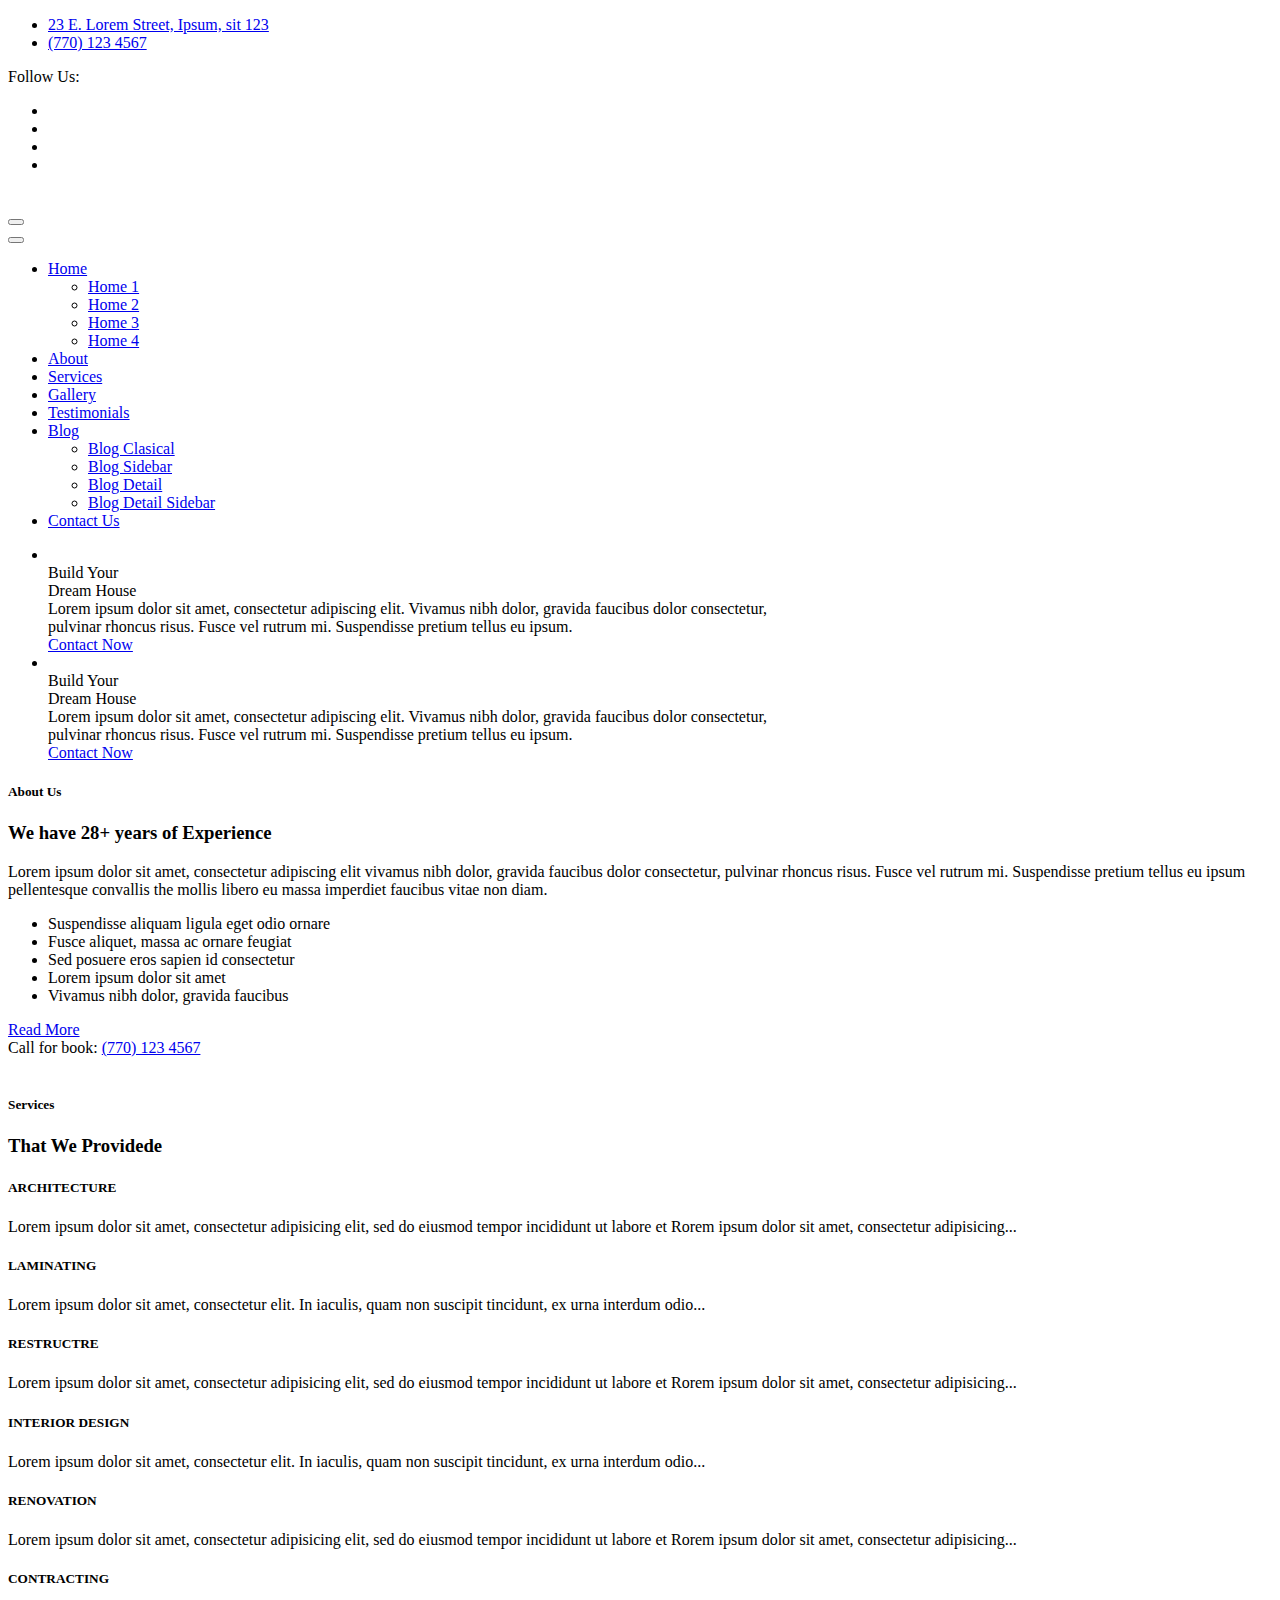
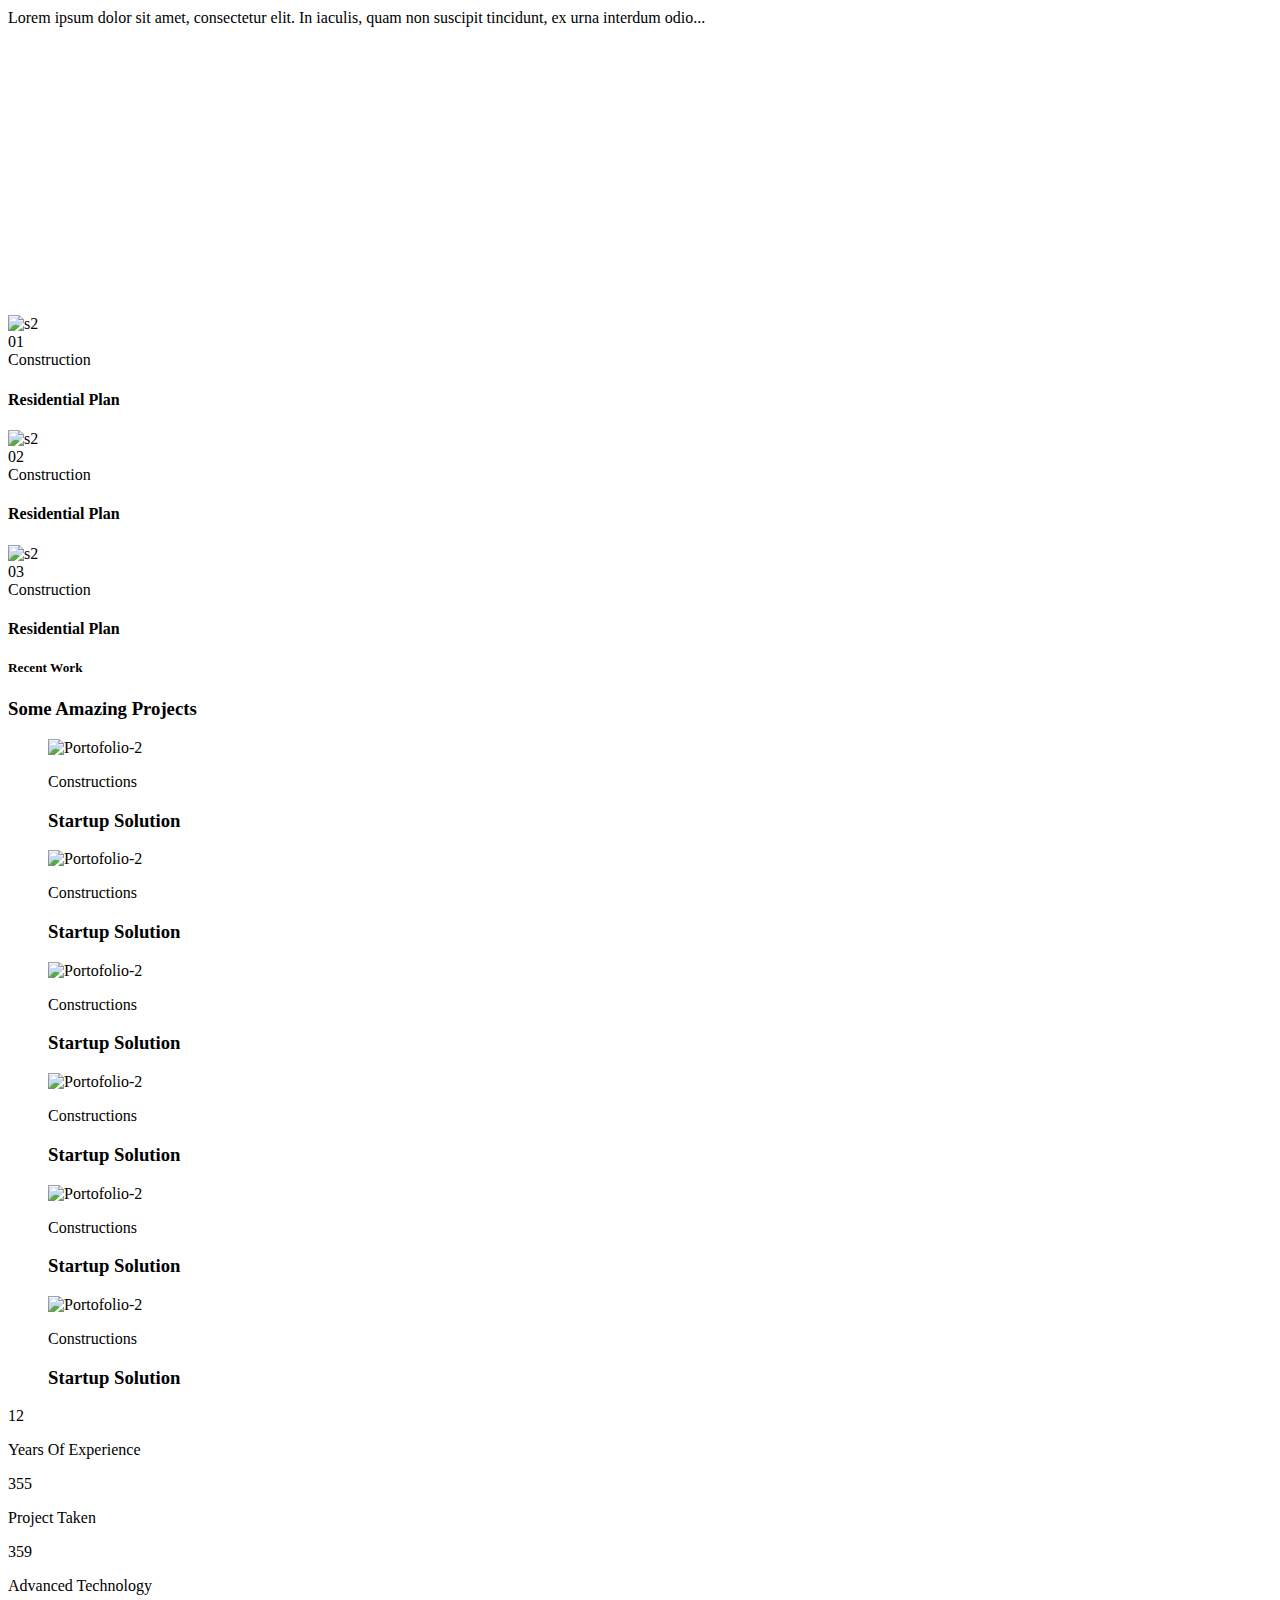
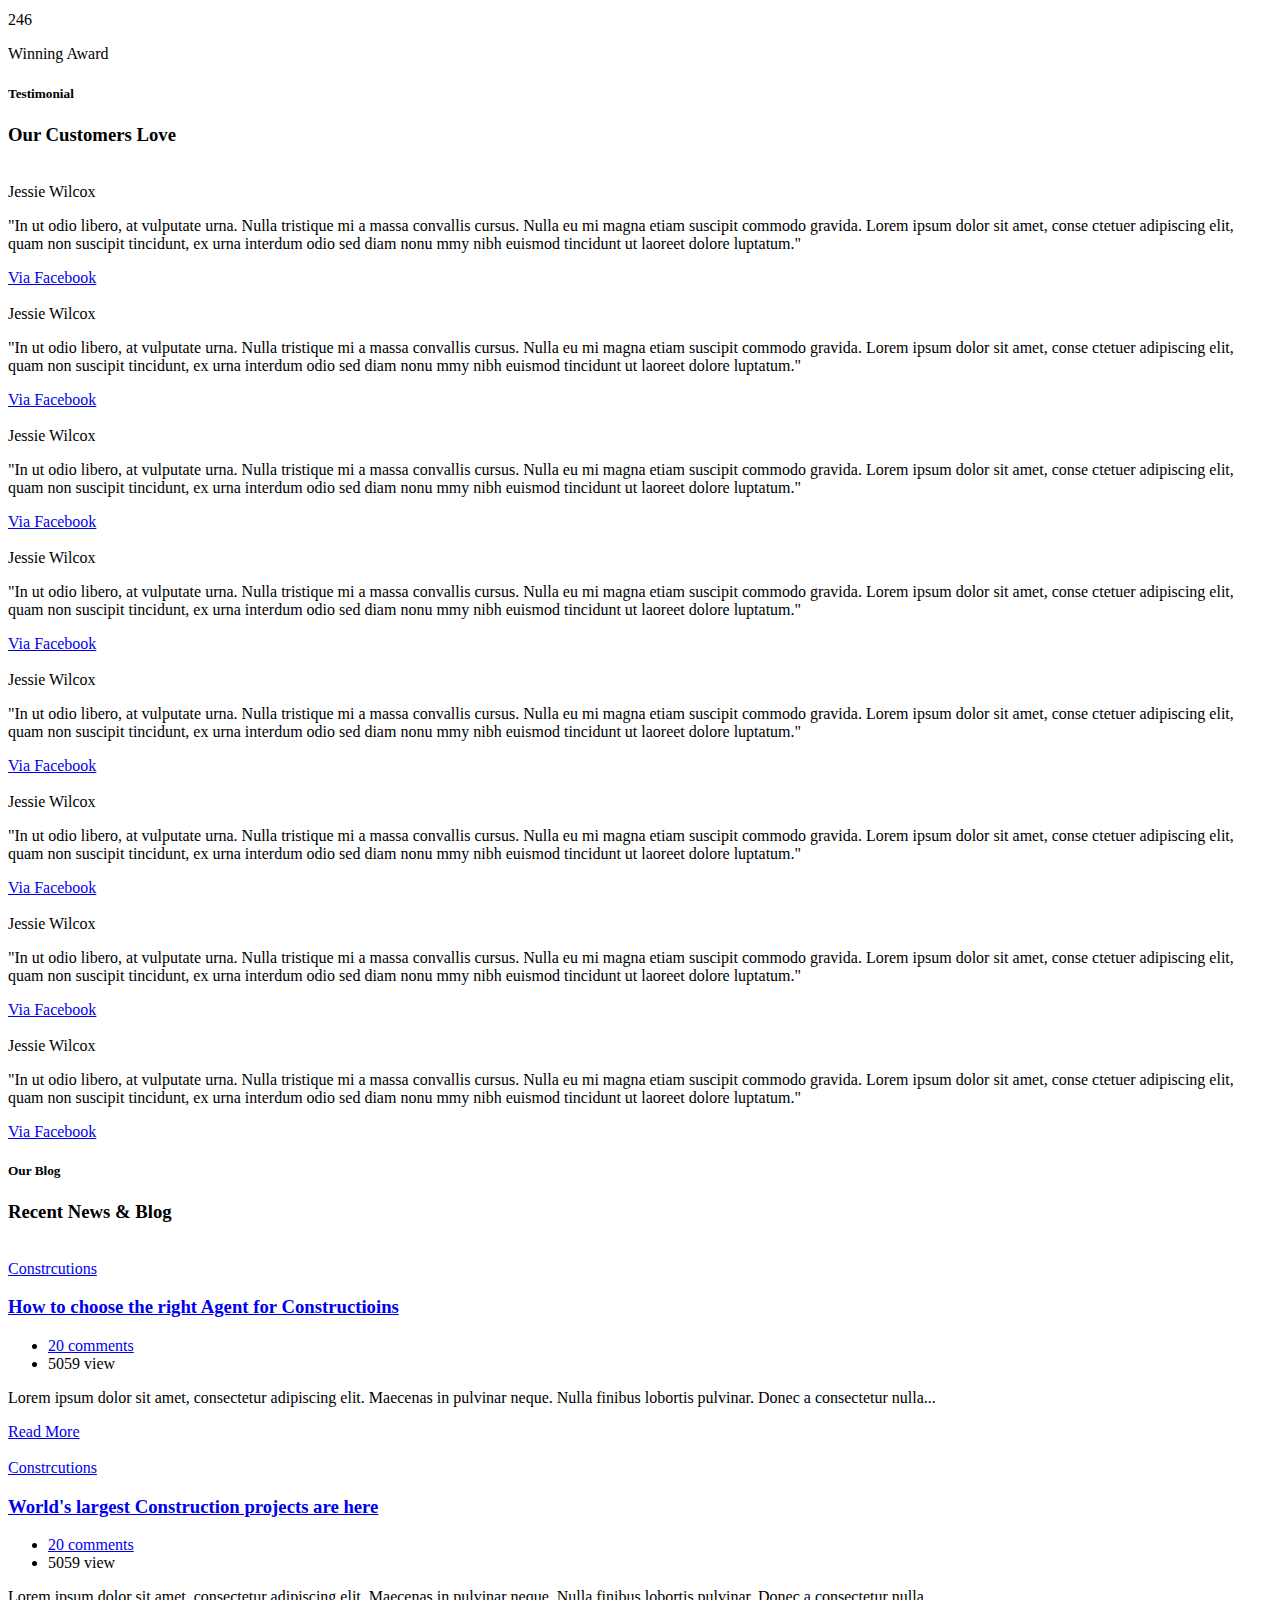
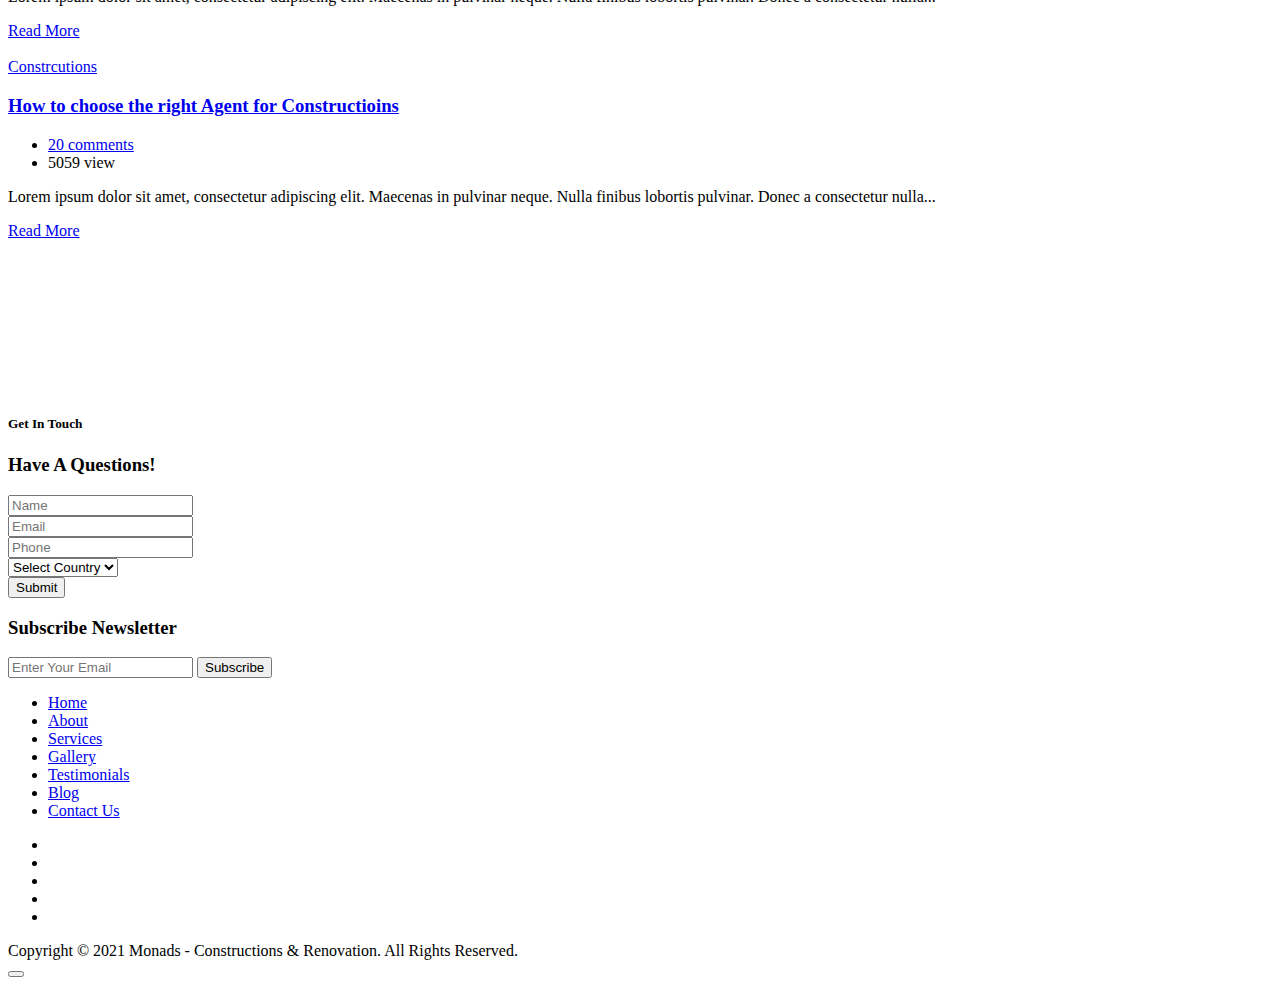
==== index-1.html @ fbcce04e "Add files via upload" ====
<!DOCTYPE html>
<html lang="zxx">
<head>
<meta charset="UTF-8">
<title>Monads - Constructions & Renovation Responsive HTML Templates</title>
<meta name="Monads" content="index" />
<meta name="viewport" content="width=device-width, initial-scale=1, shrink-to-fit=no">
<meta name="keywords" content="" />
<meta name="description" content="" />
<!--=============== css  ===============-->
<link type="text/css" rel="stylesheet" href="css/plugins.css">
<link rel="stylesheet" href="rs-plugin/css/settings.css">
<link type="text/css" rel="stylesheet" href="css/style.css">
<!--=============== favicons ===============-->
<link rel="shortcut icon" href="images/favicon.ico">
</head>

<body>
<!-- main  -->
<div id="main">
  <section>
    <div class="top-bar">
    <div class="container">
      <div class="row">
        <div class="col-lg-6">
          <div class="topbar-left">
            <ul>
              <li> <a target="_blank" href="https://goo.gl/maps/tmLnSGhBbDTMfNhZ7"><i class="fas fa-map-marker-alt"></i>23 E. Lorem Street, Ipsum, sit 123</a> </li>
              <li> <a href="tel:(770)-123-4567"><i class="fas fa-phone-alt"></i>(770) 123 4567</a> </li>
            </ul>
          </div>
        </div>
        <div class="col-lg-6">
          <div class="topbar-right">
            <p>Follow Us:</p>
            <ul>
              <li><a href="#"><i class="fab fa-facebook-f"></i></a></li>
              <li><a href="#"><i class="fab fa-twitter"></i></a></li>
              <li><a href="#"><i class="fab fa-linkedin-in"></i></a></li>
              <li><a href="#"><i class="fab fa-instagram"></i></a></li>
            </ul>
          </div>
        </div>
      </div>
    </div>
  </div>
</section>
  <section id="headerwrap">
    <div class="container">
      <div class="navigation-bg">
        <div class="row">
          <div class="col-lg-4">
            <div class="mobile_clas_flex">
              <div class="logo"> <a href="index.html"><img alt="" src="images/logo.png" /></a> </div>
              <div class="navbar-light">
                <button class="navbar-toggler" type="button" data-bs-toggle="collapse" data-bs-target="#navbarSupportedContent" aria-controls="navbarSupportedContent" aria-expanded="false" aria-label="Toggle navigation"><span class="navbar-toggler-icon"></span></button>
              </div>
            </div>
          </div>
          <div class="col-lg-8">
            <nav class="navbar navbar-expand-lg navbar-light">
              <div class="collapse navbar-collapse" id="navbarSupportedContent">
                <button class="close-toggler" type="button" data-toggle="offcanvas"> <span><i class="fas fa-times-circle" aria-hidden="true"></i></span> </button>
                <ul class="navbar-nav ms-auto mb-2 mb-lg-0">                  
                  <li class="nav-item"><a class="nav-link active" href="#home">Home<i class="fas fa-caret-down"></i> </a> <i class="fas fa-caret-down"></i>
                    <ul class="submenu">
                      <li><a href="index.html">Home 1</a></li>
                      <li><a href="index-1.html">Home 2</a></li>
                      <li><a href="index-2.html">Home 3</a></li>
                      <li><a href="index-3.html">Home 4</a></li> 
                    </ul>
                  </li>
                  <li class="nav-item"> <a class="nav-link" href="#about">About</a> </li>
                  <li class="nav-item"> <a class="nav-link" href="#serviceswrp">Services</a> </li>
                  <li class="nav-item"> <a class="nav-link" href="#gallery">Gallery</a> </li>
                  <li class="nav-item"> <a class="nav-link" href="#counter">Testimonials</a> </li>
                  <li class="nav-item"><a class="nav-link" href="blog.html">Blog<i class="fas fa-caret-down"></i> </a> <i class="fas fa-caret-down"></i>
                    <ul class="submenu">
                      <li><a href="blog.html">Blog Clasical</a></li>
                      <li><a href="blog-sidebar.html">Blog Sidebar</a></li>
                      <li><a href="blog-detail.html">Blog Detail</a></li>
                      <li><a href="blog-detail-sidebar.html">Blog Detail Sidebar</a></li>
                    </ul>
                  </li>
                  <li class="nav-item"> <a class="nav-link" href="#contact">Contact Us</a> </li>
                </ul>
              </div>
            </nav>
          </div>
        </div>
      </div>
    </div>
  </section>
  <section class="tp-banner-container" id="home">
            <div class="tp-banner">
                <ul>
                    <li data-slotamount="7" data-transition="3dcurtain-horizontal" data-masterspeed="1000" data-saveperformance="on"> <img alt="" src="images/dummy.png" data-lazyload="images/banner-7.jpg">
                        <div class="caption lft large-title tp-resizeme slidertext_hover" data-x="center" data-y="155" data-speed="600" data-start="1600">Build Your</div>
                        <div class="caption lft large-title tp-resizeme slidertext2" data-x="center" data-y="165" data-speed="600" data-start="2200">Dream House</div>
                        <div class="caption lfb large-title tp-resizeme slidertext3" data-x="center" data-y="285" data-speed="600" data-start="2800">Lorem ipsum dolor sit amet, consectetur adipiscing elit. Vivamus nibh dolor, gravida faucibus dolor consectetur, <br />
                            pulvinar rhoncus risus. Fusce vel rutrum mi. Suspendisse pretium tellus eu ipsum.</div>
                        <div class="caption lfb large-title tp-resizeme slidertext4 slider_btn" data-x="center" data-y="360" data-speed="600" data-start="3500"><a href="#">Contact Now</a></div>
                    </li>
                    <li data-slotamount="7" data-transition="slotzoom-horizontal" data-masterspeed="1000" data-saveperformance="on"> <img alt="" src="images/dummy.png" data-lazyload="images/banner-8.jpg">
                        <div class="caption lft large-title tp-resizeme slidertext_hover" data-x="center" data-y="155" data-speed="600" data-start="1600">Build Your</div>
                        <div class="caption lft large-title tp-resizeme slidertext2" data-x="center" data-y="165" data-speed="600" data-start="2200">Dream House</div>
                        <div class="caption lfb large-title tp-resizeme slidertext3" data-x="center" data-y="285" data-speed="600" data-start="2800">Lorem ipsum dolor sit amet, consectetur adipiscing elit. Vivamus nibh dolor, gravida faucibus dolor consectetur, <br />
                            pulvinar rhoncus risus. Fusce vel rutrum mi. Suspendisse pretium tellus eu ipsum.</div>
                        <div class="caption lfb large-title tp-resizeme slidertext4 slider_btn" data-x="center" data-y="360" data-speed="600" data-start="3500"><a href="#">Contact Now</a></div>
                    </li>
                </ul>
            </div>
        </section>
        <section id="about">
            <div class="about-info">
                <div class="s-header-shape-2"></div>
      <div class="container">
        <div class="row">
          <div class="col-lg-6">
            <div class="section-title">
              <h5>About Us</h5>
              <h3>We have 28+ years of Experience</h3>
              <p>Lorem ipsum dolor sit amet, consectetur adipiscing elit vivamus nibh dolor, gravida faucibus dolor consectetur, pulvinar rhoncus risus. Fusce vel rutrum mi. Suspendisse pretium tellus eu ipsum pellentesque convallis the mollis libero eu massa imperdiet faucibus vitae non diam.</p>
            </div>
            <ul class="about-description">
              <li>Suspendisse aliquam ligula eget odio ornare</li>
              <li>Fusce aliquet, massa ac ornare feugiat</li>
              <li>Sed posuere eros sapien id consectetur</li>
              <li>Lorem ipsum dolor sit amet</li>
              <li>Vivamus nibh dolor, gravida faucibus</li>
            </ul>
            <div class="callwrap">
              <div class="readmore"><a class="btn" href="#">Read More</a></div>
              <div class="phone"> <span>Call for book: </span> <a href="tel:(770)-123-4567">(770) 123 4567</a> </div>
            </div>
          </div>
          <div class="col-lg-6">
            <div class="about_img"> <img alt="" src="images/about-img.png" /> <a href="https://www.youtube.com/watch?v=Vn_FGpZJqUs" class="video-play mfp-iframe xs-video"><i class="fa fa-play"></i></a> </div>
          </div>
        </div>
      </div>
    </div>
  </section>
  <section id="serviceswrp">
    <div class="container">
      <div class="section-title">
        <h5>Services</h5>
        <h3>That We Providede</h3>
      </div>
      <div class="row">
        <div class="col-lg-4 col-md-6 col-sm-12">
          <div class="services-box">
            <div class="card">
              <div class="service-icon"><i class="flaticon-system" aria-hidden="true"></i></div>
              <div class="card-body">
                <h5 class="card-title">ARCHITECTURE</h5>
                <p class="card-text">Lorem ipsum dolor sit amet, consectetur adipisicing elit, sed do eiusmod tempor incididunt ut labore et Rorem ipsum dolor sit amet, consectetur adipisicing...</p>
              </div>
            </div>
          </div>
        </div>
        <div class="col-lg-4 col-md-6 col-sm-12">
          <div class="services-box">
            <div class="card">
              <div class="service-icon"><i class="flaticon-laboratory" aria-hidden="true"></i></div>
              <div class="card-body">
                <h5 class="card-title">LAMINATING</h5>
                <p class="card-text">Lorem ipsum dolor sit amet, consectetur elit. In iaculis, quam non suscipit tincidunt, ex urna interdum odio...</p>
              </div>
            </div>
          </div>
        </div>
        <div class="col-lg-4 col-md-6 col-sm-12">
          <div class="services-box">
            <div class="card">
              <div class="service-icon"><i class="flaticon-valve" aria-hidden="true"></i></div>
              <div class="card-body">
                <h5 class="card-title">RESTRUCTRE</h5>
                <p class="card-text">Lorem ipsum dolor sit amet, consectetur adipisicing elit, sed do eiusmod tempor incididunt ut labore et Rorem ipsum dolor sit amet, consectetur adipisicing...</p>
              </div>
            </div>
          </div>
        </div>
        <div class="col-lg-4 col-md-6 col-sm-12">
          <div class="services-box">
            <div class="card">
              <div class="service-icon"><i class="flaticon-drill" aria-hidden="true"></i></div>
              <div class="card-body">
                <h5 class="card-title">INTERIOR DESIGN</h5>
                <p class="card-text">Lorem ipsum dolor sit amet, consectetur elit. In iaculis, quam non suscipit tincidunt, ex urna interdum odio...</p>
              </div>
            </div>
          </div>
        </div>
        <div class="col-lg-4 col-md-6 col-sm-12">
          <div class="services-box">
            <div class="card">
              <div class="service-icon"><i class="flaticon-worker-1" aria-hidden="true"></i></div>
              <div class="card-body">
                <h5 class="card-title">RENOVATION</h5>
                <p class="card-text">Lorem ipsum dolor sit amet, consectetur adipisicing elit, sed do eiusmod tempor incididunt ut labore et Rorem ipsum dolor sit amet, consectetur adipisicing...</p>
              </div>
            </div>
          </div>
        </div>
        <div class="col-lg-4 col-md-6 col-sm-12">
          <div class="services-box">
            <div class="card">
              <div class="service-icon"><i class="flaticon-factory-3" aria-hidden="true"></i></div>
              <div class="card-body">
                <h5 class="card-title">CONTRACTING</h5>
                <p class="card-text">Lorem ipsum dolor sit amet, consectetur elit. In iaculis, quam non suscipit tincidunt, ex urna interdum odio...</p>
              </div>
            </div>
          </div>
        </div>
      </div>
    </div>
  </section>

  <section>
    <div class="brand-section">
    <div class="testilider">
      <div class="swiper-container">
        <div class="swiper-wrapper">
          <div class="swiper-slide">
            <div class="testi-item"> <a href="#">
              <figure><img src="images/brand-logo2.png" alt="" class="img-responsive"></figure>
              </a> </div>
          </div>
          <div class="swiper-slide">
            <div class="testi-item"> <a href="#">
              <figure><img src="images/brand-logo3.png" alt="" class="img-responsive"></figure>
              </a> </div>
          </div>
          <div class="swiper-slide">
            <div class="testi-item"> <a href="#">
              <figure><img src="images/brand-logo4.png" alt="" class="img-responsive"></figure>
              </a> </div>
          </div>
          <div class="swiper-slide">
            <div class="testi-item"> <a href="#">
              <figure><img src="images/brand-logo5.png" alt="" class="img-responsive"></figure>
              </a> </div>
          </div>
          <div class="swiper-slide">
            <div class="testi-item"> <a href="#">
              <figure><img src="images/brand-logo6.png" alt="" class="img-responsive"></figure>
              </a> </div>
          </div>
          <div class="swiper-slide">
            <div class="testi-item"> <a href="#">
              <figure><img src="images/brand-logo7.png" alt="" class="img-responsive"></figure>
              </a> </div>
          </div>
          <div class="swiper-slide">
            <div class="testi-item"> <a href="#">
              <figure><img src="images/brand-logo8.png" alt="" class="img-responsive"></figure>
              </a> </div>
          </div>
          <div class="swiper-slide">
            <div class="testi-item"> <a href="#">
              <figure><img src="images/brand-logo9.png" alt="" class="img-responsive"></figure>
              </a> </div>
          </div>
        </div>
      </div>
    </div>
  </div>
  </section>
  <section class="aboutWrapp">
    <div class="container-fluid">
      <div class="row">
        <div class="col-lg-4">
          <div class="aboutbox-post">
            <div class="image-preview"> <img src="images/about-com1.jpg" alt="s2"> </div>
            <div class="hover-box"> <span>01</span> <div class="cat-link">Construction</div>
              <h4> Residential Plan </h4>
            </div>
          </div>
        </div>
        <div class="col-lg-4">
          <div class="aboutbox-post">
            <div class="image-preview"> <img src="images/about-com2.jpg" alt="s2"> </div>
            <div class="hover-box"> <span>02</span> <div class="cat-link">Construction</div>
              <h4> Residential Plan </h4>
            </div>
          </div>
        </div>
        <div class="col-lg-4">
          <div class="aboutbox-post">
            <div class="image-preview"> <img src="images/about-com3.jpg" alt="s2"> </div>
            <div class="hover-box"> <span>03</span> <div class="cat-link">Construction</div>
              <h4> Residential Plan </h4>
            </div>
          </div>
        </div>
      </div>
    </div>
  </section>
  <section class="galleryWrapp" id="gallery">
    <div class="container">
      <div class="section-title">
        <h5>Recent Work</h5>
        <h3>Some Amazing Projects</h3>
      </div>
      <div class="row">
        <div class="col-lg-4 col-md-6">
          <div class="hover-effect">
            <figure class="imghvr-blocks-in">
              <div class="hover-effect-thumb-ratio-container"> <img src="images/project-1.jpg" alt="Portofolio-2"> </div>
              <figcaption>
                <div class="hover-effect-caption-content">
                  <div class="hover-effect-caption-content-inner">
                    <p class="ih-fade-left ih-delay-sm icon"> <a href="images/project-1.jpg" title="Portofolio-2" data-fancybox="images" class="lightbox-image"><i class="fa fa-search"></i></a></p>
                    <div class="caption">
                      <p class="ih-fade-right ih-delay-md">Constructions</p>
                      <h3 class="ih-fade-right ih-delay-md">Startup Solution</h3>
                    </div>
                  </div>
                </div>
              </figcaption>
            </figure>
          </div>
        </div>
        <div class="col-lg-4 col-md-6">
          <div class="hover-effect">
            <figure class="imghvr-blocks-in">
              <div class="hover-effect-thumb-ratio-container"> <img src="images/project-2.jpg" alt="Portofolio-2"> </div>
              <figcaption>
                <div class="hover-effect-caption-content">
                  <div class="hover-effect-caption-content-inner">
                    <p class="ih-fade-left ih-delay-sm icon"> <a href="images/project-2.jpg" title="Portofolio-2" data-fancybox="images" class="lightbox-image"><i class="fa fa-search"></i></a></p>
                    <div class="caption">
                      <p class="ih-fade-right ih-delay-md">Constructions</p>
                      <h3 class="ih-fade-right ih-delay-md">Startup Solution</h3>
                    </div>
                  </div>
                </div>
              </figcaption>
            </figure>
          </div>
        </div>
        <div class="col-lg-4 col-md-6">
          <div class="hover-effect">
            <figure class="imghvr-blocks-in">
              <div class="hover-effect-thumb-ratio-container"> <img src="images/project-3.jpg" alt="Portofolio-2"> </div>
              <figcaption>
                <div class="hover-effect-caption-content">
                  <div class="hover-effect-caption-content-inner">
                    <p class="ih-fade-left ih-delay-sm icon"> <a href="images/project-3.jpg" title="Portofolio-2" data-fancybox="images" class="lightbox-image"><i class="fa fa-search"></i></a></p>
                    <div class="caption">
                      <p class="ih-fade-right ih-delay-md">Constructions</p>
                      <h3 class="ih-fade-right ih-delay-md">Startup Solution</h3>
                    </div>
                  </div>
                </div>
              </figcaption>
            </figure>
          </div>
        </div>
        <div class="col-lg-4 col-md-6">
          <div class="hover-effect">
            <figure class="imghvr-blocks-in">
              <div class="hover-effect-thumb-ratio-container"> <img src="images/project-4.jpg" alt="Portofolio-2"> </div>
              <figcaption>
                <div class="hover-effect-caption-content">
                  <div class="hover-effect-caption-content-inner">
                    <p class="ih-fade-left ih-delay-sm icon"> <a href="images/project-4.jpg" title="Portofolio-2" data-fancybox="images" class="lightbox-image"><i class="fa fa-search"></i></a></p>
                    <div class="caption">
                      <p class="ih-fade-right ih-delay-md">Constructions</p>
                      <h3 class="ih-fade-right ih-delay-md">Startup Solution</h3>
                    </div>
                  </div>
                </div>
              </figcaption>
            </figure>
          </div>
        </div>
        <div class="col-lg-4 col-md-6">
          <div class="hover-effect">
            <figure class="imghvr-blocks-in">
              <div class="hover-effect-thumb-ratio-container"> <img src="images/project-5.jpg" alt="Portofolio-2"> </div>
              <figcaption>
                <div class="hover-effect-caption-content">
                  <div class="hover-effect-caption-content-inner">
                    <p class="ih-fade-left ih-delay-sm icon"> <a href="images/project-5.jpg" title="Portofolio-2" data-fancybox="images" class="lightbox-image"><i class="fa fa-search"></i></a></p>
                    <div class="caption">
                      <p class="ih-fade-right ih-delay-md">Constructions</p>
                      <h3 class="ih-fade-right ih-delay-md">Startup Solution</h3>
                    </div>
                  </div>
                </div>
              </figcaption>
            </figure>
          </div>
        </div>
        <div class="col-lg-4 col-md-6">
          <div class="hover-effect">
            <figure class="imghvr-blocks-in">
              <div class="hover-effect-thumb-ratio-container"> <img src="images/project-6.jpg" alt="Portofolio-2"> </div>
              <figcaption>
                <div class="hover-effect-caption-content">
                  <div class="hover-effect-caption-content-inner">
                    <p class="ih-fade-left ih-delay-sm icon"> <a href="images/project-6.jpg" title="Portofolio-2" data-fancybox="images" class="lightbox-image"><i class="fa fa-search"></i></a></p>
                    <div class="caption">
                      <p class="ih-fade-right ih-delay-md">Constructions</p>
                      <h3 class="ih-fade-right ih-delay-md">Startup Solution</h3>
                    </div>
                  </div>
                </div>
              </figcaption>
            </figure>
          </div>
        </div>
      </div>
    </div>
  </section>
  <section id="counter">
    <div class="container-fluid">
      <div class="row">
        <div class="col-lg-6 bg_testi">
          <div class="row">
            <div class="col-md-6 col-sm-6">
              <div class="item" data-number="12">
                <div class="counter-icon"><i class="icon flaticon-conveyor-1" aria-hidden="true"></i></div>
                <p id="number1" class="number">12</p>
                <p>Years Of Experience</p>
              </div>
            </div>
            <div class="col-md-6 col-sm-6">
              <div class="item" data-number="355">
                <div class="counter-icon"><i class="icon flaticon-mechanic" aria-hidden="true"></i></div>
                <p id="number2" class="number">355</p>
                <p>Project Taken</p>
              </div>
            </div>
            <div class="col-md-6 col-sm-6">
              <div class="item" data-number="359">
                <div class="counter-icon"><i class="icon flaticon-robot-arm" aria-hidden="true"></i></div>
                <p id="number3" class="number">359</p>
                <p>Advanced Technology</p>
              </div>
            </div>
            <div class="col-md-6 col-sm-6">
              <div class="item" data-number="246">
                <div class="counter-icon"><i class="icon flaticon-diamond" aria-hidden="true"></i></div>
                <p id="number4" class="number">246</p>
                <p>Winning Award</p>
              </div>
            </div>
          </div>
        </div>
        <div class="col-lg-6 bg_testimoniall">
          <div class="testimonialWrap">
            <div class="section-title">
              <h5>Testimonial</h5>
              <h3>Our Customers Love</h3>
            </div>
            <div class="single-slider">
              <div class="swiper-container">
                <div class="swiper-wrapper">
                  <div class="swiper-slide">
                    <div class="text__carousel">
                      <div class="item__header">
                        <div class="popup-avatar"><img src="images/author.jpg" alt=""></div>
                        <div class="review-owner fl-wrap">Jessie Wilcox</div>
                        <div class="listing-rating"> <i class="fas fa-star"></i> <i class="fas fa-star"></i> <i class="fas fa-star"></i> <i class="fas fa-star"></i> <i class="fas fa-star"></i> </div>
                      </div>
                      <div class="text__content">
                        <p> "In ut odio libero, at vulputate urna. Nulla tristique mi a massa convallis cursus. Nulla eu mi magna etiam suscipit commodo gravida. Lorem ipsum dolor sit amet, conse ctetuer adipiscing elit, quam non suscipit tincidunt, ex urna interdum odio sed diam nonu mmy nibh euismod tincidunt ut laoreet dolore luptatum."</p>
                        <div class="readmore"><a class="btn" href="#">Via Facebook</a></div>
                      </div>
                    </div>
                  </div>
                  <div class="swiper-slide">
                    <div class="text__carousel">
                      <div class="item__header">
                        <div class="popup-avatar"><img src="images/author.jpg" alt=""></div>
                        <div class="review-owner fl-wrap">Jessie Wilcox</div>
                        <div class="listing-rating"> <i class="fas fa-star"></i> <i class="fas fa-star"></i> <i class="fas fa-star"></i> <i class="fas fa-star"></i> <i class="fas fa-star"></i> </div>
                      </div>
                      <div class="text__content">
                        <p> "In ut odio libero, at vulputate urna. Nulla tristique mi a massa convallis cursus. Nulla eu mi magna etiam suscipit commodo gravida. Lorem ipsum dolor sit amet, conse ctetuer adipiscing elit, quam non suscipit tincidunt, ex urna interdum odio sed diam nonu mmy nibh euismod tincidunt ut laoreet dolore luptatum."</p>
                        <div class="readmore"><a class="btn" href="#">Via Facebook</a></div>
                      </div>
                    </div>
                  </div>
                  <div class="swiper-slide">
                    <div class="text__carousel">
                      <div class="item__header">
                        <div class="popup-avatar"><img src="images/author.jpg" alt=""></div>
                        <div class="review-owner fl-wrap">Jessie Wilcox</div>
                        <div class="listing-rating"> <i class="fas fa-star"></i> <i class="fas fa-star"></i> <i class="fas fa-star"></i> <i class="fas fa-star"></i> <i class="fas fa-star"></i> </div>
                      </div>
                      <div class="text__content">
                        <p> "In ut odio libero, at vulputate urna. Nulla tristique mi a massa convallis cursus. Nulla eu mi magna etiam suscipit commodo gravida. Lorem ipsum dolor sit amet, conse ctetuer adipiscing elit, quam non suscipit tincidunt, ex urna interdum odio sed diam nonu mmy nibh euismod tincidunt ut laoreet dolore luptatum."</p>
                        <div class="readmore"><a class="btn" href="#">Via Facebook</a></div>
                      </div>
                    </div>
                  </div>
                  <div class="swiper-slide">
                    <div class="text__carousel">
                      <div class="item__header">
                        <div class="popup-avatar"><img src="images/author.jpg" alt=""></div>
                        <div class="review-owner fl-wrap">Jessie Wilcox</div>
                        <div class="listing-rating"> <i class="fas fa-star"></i> <i class="fas fa-star"></i> <i class="fas fa-star"></i> <i class="fas fa-star"></i> <i class="fas fa-star"></i> </div>
                      </div>
                      <div class="text__content">
                        <p> "In ut odio libero, at vulputate urna. Nulla tristique mi a massa convallis cursus. Nulla eu mi magna etiam suscipit commodo gravida. Lorem ipsum dolor sit amet, conse ctetuer adipiscing elit, quam non suscipit tincidunt, ex urna interdum odio sed diam nonu mmy nibh euismod tincidunt ut laoreet dolore luptatum."</p>
                        <div class="readmore"><a class="btn" href="#">Via Facebook</a></div>
                      </div>
                    </div>
                  </div>
                  <div class="swiper-slide">
                    <div class="text__carousel">
                      <div class="item__header">
                        <div class="popup-avatar"><img src="images/author.jpg" alt=""></div>
                        <div class="review-owner fl-wrap">Jessie Wilcox</div>
                        <div class="listing-rating"> <i class="fas fa-star"></i> <i class="fas fa-star"></i> <i class="fas fa-star"></i> <i class="fas fa-star"></i> <i class="fas fa-star"></i> </div>
                      </div>
                      <div class="text__content">
                        <p> "In ut odio libero, at vulputate urna. Nulla tristique mi a massa convallis cursus. Nulla eu mi magna etiam suscipit commodo gravida. Lorem ipsum dolor sit amet, conse ctetuer adipiscing elit, quam non suscipit tincidunt, ex urna interdum odio sed diam nonu mmy nibh euismod tincidunt ut laoreet dolore luptatum."</p>
                        <div class="readmore"><a class="btn" href="#">Via Facebook</a></div>
                      </div>
                    </div>
                  </div>
                  <div class="swiper-slide">
                    <div class="text__carousel">
                      <div class="item__header">
                        <div class="popup-avatar"><img src="images/author.jpg" alt=""></div>
                        <div class="review-owner fl-wrap">Jessie Wilcox</div>
                        <div class="listing-rating"> <i class="fas fa-star"></i> <i class="fas fa-star"></i> <i class="fas fa-star"></i> <i class="fas fa-star"></i> <i class="fas fa-star"></i> </div>
                      </div>
                      <div class="text__content">
                        <p> "In ut odio libero, at vulputate urna. Nulla tristique mi a massa convallis cursus. Nulla eu mi magna etiam suscipit commodo gravida. Lorem ipsum dolor sit amet, conse ctetuer adipiscing elit, quam non suscipit tincidunt, ex urna interdum odio sed diam nonu mmy nibh euismod tincidunt ut laoreet dolore luptatum."</p>
                        <div class="readmore"><a class="btn" href="#">Via Facebook</a></div>
                      </div>
                    </div>
                  </div>
                  <div class="swiper-slide">
                    <div class="text__carousel">
                      <div class="item__header">
                        <div class="popup-avatar"><img src="images/author.jpg" alt=""></div>
                        <div class="review-owner fl-wrap">Jessie Wilcox</div>
                        <div class="listing-rating"> <i class="fas fa-star"></i> <i class="fas fa-star"></i> <i class="fas fa-star"></i> <i class="fas fa-star"></i> <i class="fas fa-star"></i> </div>
                      </div>
                      <div class="text__content">
                        <p> "In ut odio libero, at vulputate urna. Nulla tristique mi a massa convallis cursus. Nulla eu mi magna etiam suscipit commodo gravida. Lorem ipsum dolor sit amet, conse ctetuer adipiscing elit, quam non suscipit tincidunt, ex urna interdum odio sed diam nonu mmy nibh euismod tincidunt ut laoreet dolore luptatum."</p>
                        <div class="readmore"><a class="btn" href="#">Via Facebook</a></div>
                      </div>
                    </div>
                  </div>
                  <div class="swiper-slide">
                    <div class="text__carousel">
                      <div class="item__header">
                        <div class="popup-avatar"><img src="images/author.jpg" alt=""></div>
                        <div class="review-owner fl-wrap">Jessie Wilcox</div>
                        <div class="listing-rating"> <i class="fas fa-star"></i> <i class="fas fa-star"></i> <i class="fas fa-star"></i> <i class="fas fa-star"></i> <i class="fas fa-star"></i> </div>
                      </div>
                      <div class="text__content">
                        <p> "In ut odio libero, at vulputate urna. Nulla tristique mi a massa convallis cursus. Nulla eu mi magna etiam suscipit commodo gravida. Lorem ipsum dolor sit amet, conse ctetuer adipiscing elit, quam non suscipit tincidunt, ex urna interdum odio sed diam nonu mmy nibh euismod tincidunt ut laoreet dolore luptatum."</p>
                        <div class="readmore"><a class="btn" href="#">Via Facebook</a></div>
                      </div>
                    </div>
                  </div>
                </div>
              </div>
            </div>
          </div>
        </div>
      </div>
    </div>
  </section>
  <section class="blogWrapp" id="blog">
    <div class="container">
      <div class="section-title">
        <h5>Our Blog</h5>
        <h3>Recent News & Blog</h3>
      </div>
      <div class="row">
        <div class="col-lg-4 col-md-6">
          <div class="post-blog">
            <div class="post-blog-media"> <a href="blog-detail-sidebar.html"><img src="images/blog-1.jpg" alt=""></a> </div>
            <div class="post-blog-content">
              <div class="post-blog-header"> <a href="blog.html">Constrcutions</a></div>
              <h3><a href="blog-detail-sidebar.html">How to choose the right Agent for Constructioins</a></h3>
              <div class="post-blog-social">
                <ul>
                  <li><a href="blog-detail-sidebar.html"><i class="far fa-comments"></i> 20 comments</a></li>
                  <li><span><i class="far fa-eye"></i> 5059 view</span></li>
                </ul>
              </div>
              <p>Lorem ipsum dolor sit amet, consectetur adipiscing elit. Maecenas in pulvinar neque. Nulla finibus lobortis pulvinar. Donec a consectetur nulla...</p>
              <div class="readmore"> <a href="blog-sidebar.html" class="">Read More</a></div>
            </div>
          </div>
        </div>
        <div class="col-lg-4 col-md-6">
          <div class="post-blog active">
            <div class="post-blog-media"> <a href="blog-detail-sidebar.html"><img src="images/blog-2.jpg" alt=""></a> </div>
            <div class="post-blog-content">
              <div class="post-blog-header"> <a href="blog.html">Constrcutions</a></div>
              <h3><a href="blog-detail-sidebar.html">World's largest Construction projects are here</a></h3>
              <div class="post-blog-social">
                <ul>
                  <li><a href="blog-detail-sidebar.html"><i class="far fa-comments"></i> 20 comments</a></li>
                  <li><span><i class="far fa-eye"></i> 5059 view</span></li>
                </ul>
              </div>
              <p>Lorem ipsum dolor sit amet, consectetur adipiscing elit. Maecenas in pulvinar neque. Nulla finibus lobortis pulvinar. Donec a consectetur nulla...</p>
              <div class="readmore"> <a href="blog-sidebar.html" class="">Read More</a></div>
            </div>
          </div>
        </div>
        <div class="col-lg-4 col-md-6">
          <div class="post-blog">
            <div class="post-blog-media"> <a href="blog-detail-sidebar.html"><img src="images/blog-3.jpg" alt=""></a> </div>
            <div class="post-blog-content">
              <div class="post-blog-header"> <a href="blog.html">Constrcutions</a></div>
              <h3><a href="blog-detail-sidebar.html">How to choose the right Agent for Constructioins</a></h3>
              <div class="post-blog-social">
                <ul>
                  <li><a href="blog-detail-sidebar.html"><i class="far fa-comments"></i> 20 comments</a></li>
                  <li><span><i class="far fa-eye"></i> 5059 view</span></li>
                </ul>
              </div>
              <p>Lorem ipsum dolor sit amet, consectetur adipiscing elit. Maecenas in pulvinar neque. Nulla finibus lobortis pulvinar. Donec a consectetur nulla...</p>
              <div class="readmore"> <a href="blog-sidebar.html" class="">Read More</a></div>
            </div>
          </div>
        </div>
      </div>
    </div>
  </section>
  <section id="contact" class="contactWrapp position-relative">
    <div class="contact-map">
      <div id="map">
        <iframe src="https://www.google.com/maps/embed?pb=!1m18!1m12!1m3!1d3316.207140572267!2d-84.414639984715!3d33.78114868068058!2m3!1f0!2f0!3f0!3m2!1i1024!2i768!4f13.1!3m3!1m2!1s0x88f504931a1d2657%3A0x96b5e898fc54006!2sAtlanta%2C+GA+30377!5e0!3m2!1sen!2s!4v1526025756301" style="border:0" allowfullscreen=""></iframe>
      </div>
    </div>
    <div class="pos_ab">
      <div class="container">
        <div class="row">
          <div class="offset-lg-6 col-lg-6">
            <div class="form__head"> 
              <!-- Form -->
              <div class="section-title">
                <h5>Get In Touch</h5>
                <h3>Have A Questions!</h3>
              </div>
              <form class="form" action="#">
                <div class="mb-3">
                  <input type="text" class="form-control" id="name" placeholder="Name">
                </div>
                <div class="mb-3">
                  <input type="email" class="form-control" id="email" placeholder="Email">
                </div>
                <div class="mb-3">
                  <input type="tel" class="form-control" id="phone" placeholder="Phone">
                </div>
                <div class="mb-3">
                  <select class="form-control" id="messagevalue" aria-label="Default select example">
                    <option selected>Select Country</option>
                    <option value="1">One</option>
                    <option value="2">Two</option>
                    <option value="3">Three</option>
                  </select>
                </div>
                <button id="buttonid" type="submit" class="btn btn-primary">Submit</button>
              </form>
            </div>
          </div>
        </div>
      </div>
    </div>
  </section>
  <section class="ct_newsletter_wrap">
    <div class="container">
      <div class="newletter_des">
        <h3>Subscribe Newsletter</h3>
        <form action="#">
          <label class="fa fa-envelope-o"></label>
          <input type="text" placeholder="Enter Your Email" class="form-control">
          <button>Subscribe</button>
        </form>
      </div>
    </div>
  </section>
  <footer class="footer-wrap">
    <div class="container">
      <div class="footer_max">
        <ul class="footer-links">
          <li><a href="#">Home</a></li>
          <li><a href="#">About</a></li>
          <li><a href="#">Services</a></li>
          <li><a href="#">Gallery</a></li>
          <li><a href="#">Testimonials </a></li>
          <li><a href="#">Blog</a></li>
          <li><a href="#">Contact Us</a></li>
        </ul>
        <ul class="social-icons">
          <li><a href="#"><i class="fab fa-facebook-f"></i></a></li>
          <li><a href="#"><i class="fab fa-twitter"></i></a></li>
          <li><a href="#"><i class="fab fa-youtube"></i></a></li>
          <li><a href="#"><i class="fab fa-linkedin-in"></i></a></li>
          <li><a href="#"><i class="fab fa-google-plus-g"></i></a></li>
        </ul>
        <div class="copyright">Copyright © 2021 Monads - Constructions & Renovation. All Rights Reserved.</div>
      </div>
    </div>
  </footer>
  
  <!-- cursor-->
  <div class="element">
    <div class="element-item"></div>
  </div>
  <!-- cursor end--> 
</div>
<!-- Main end -->
<div id="scroll__up">
  <button id="scroll-top" class="scroll-to-top"><i class="fa fa-angle-up"></i></button>
</div>
<!--=============== scripts  ===============--> 
<script src="js/jquery.min.js"></script> 
<script src="js/plugins.js"></script> 
<script src="rs-plugin/js/jquery.themepunch.tools.min.js"></script> 
<script src="rs-plugin/js/jquery.themepunch.revolution.min.js"></script> 
<script src="js/scripts.js"></script>
</body>
</html>
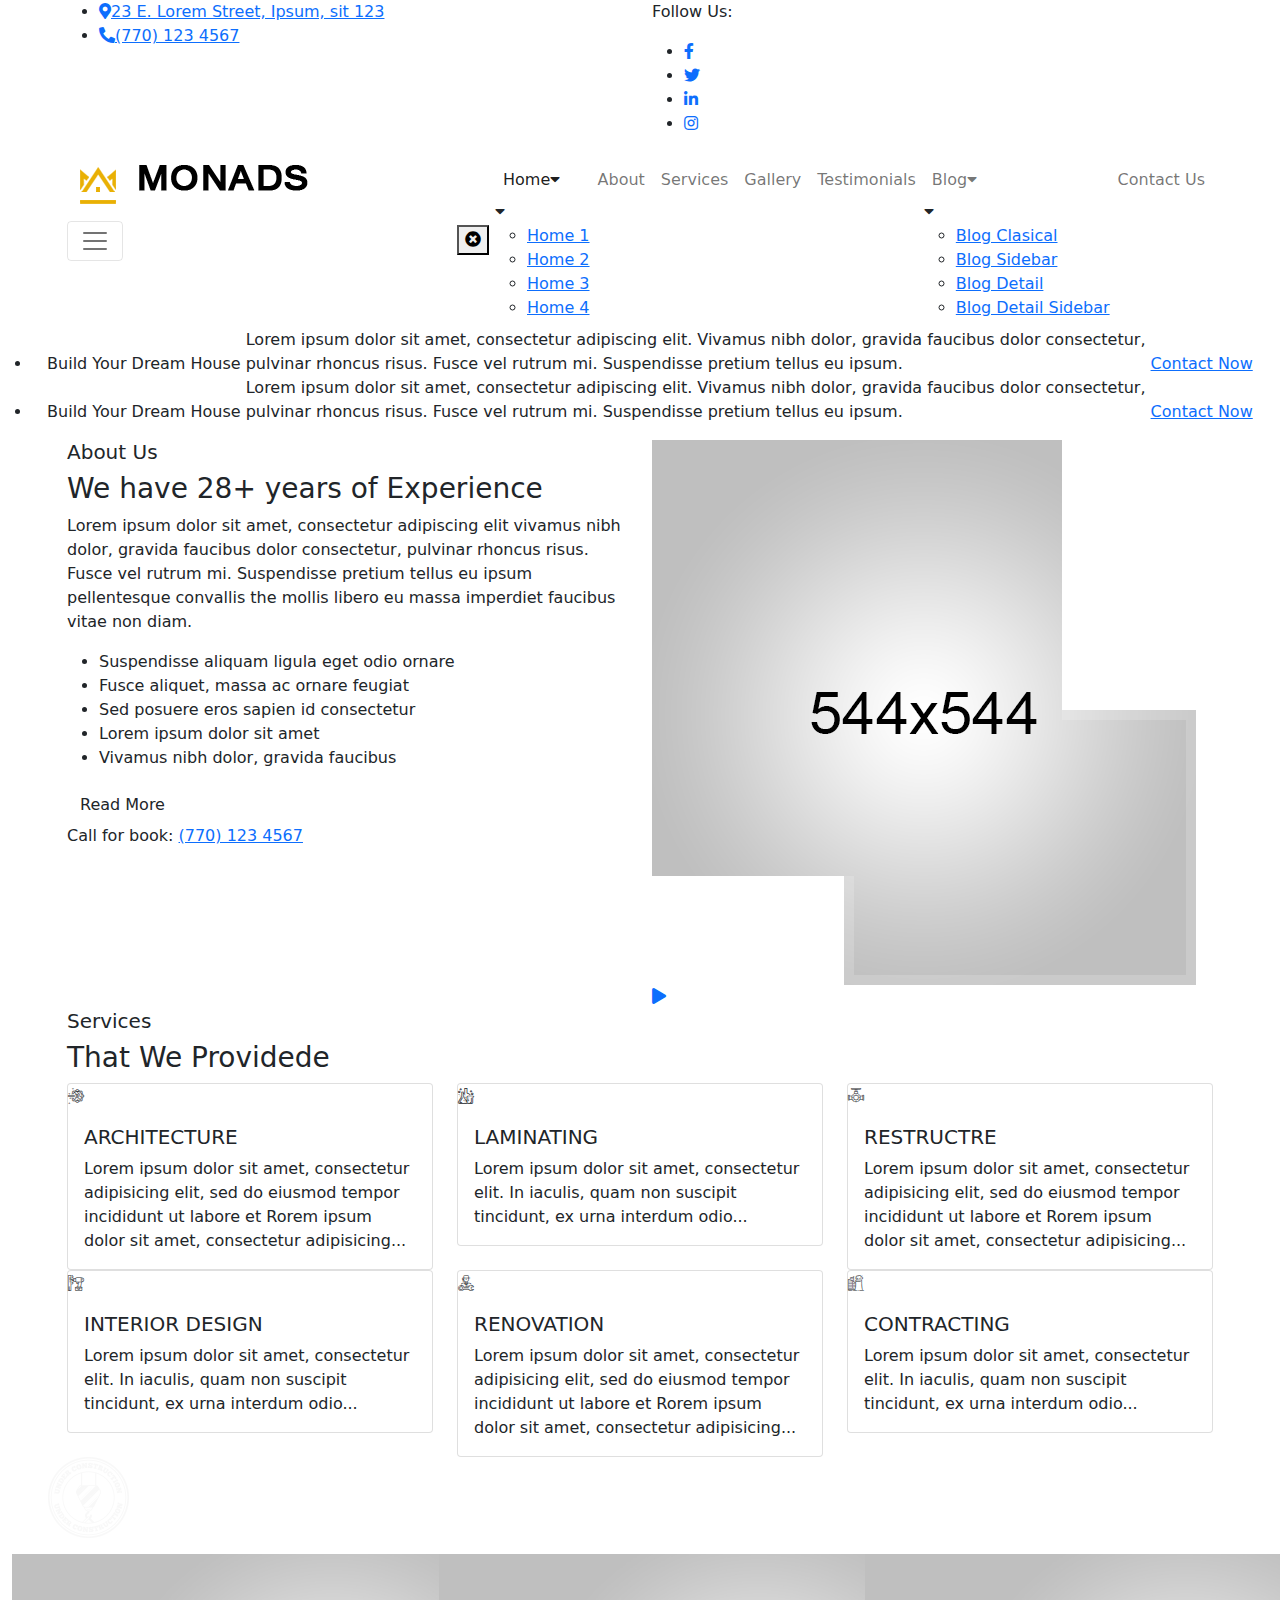
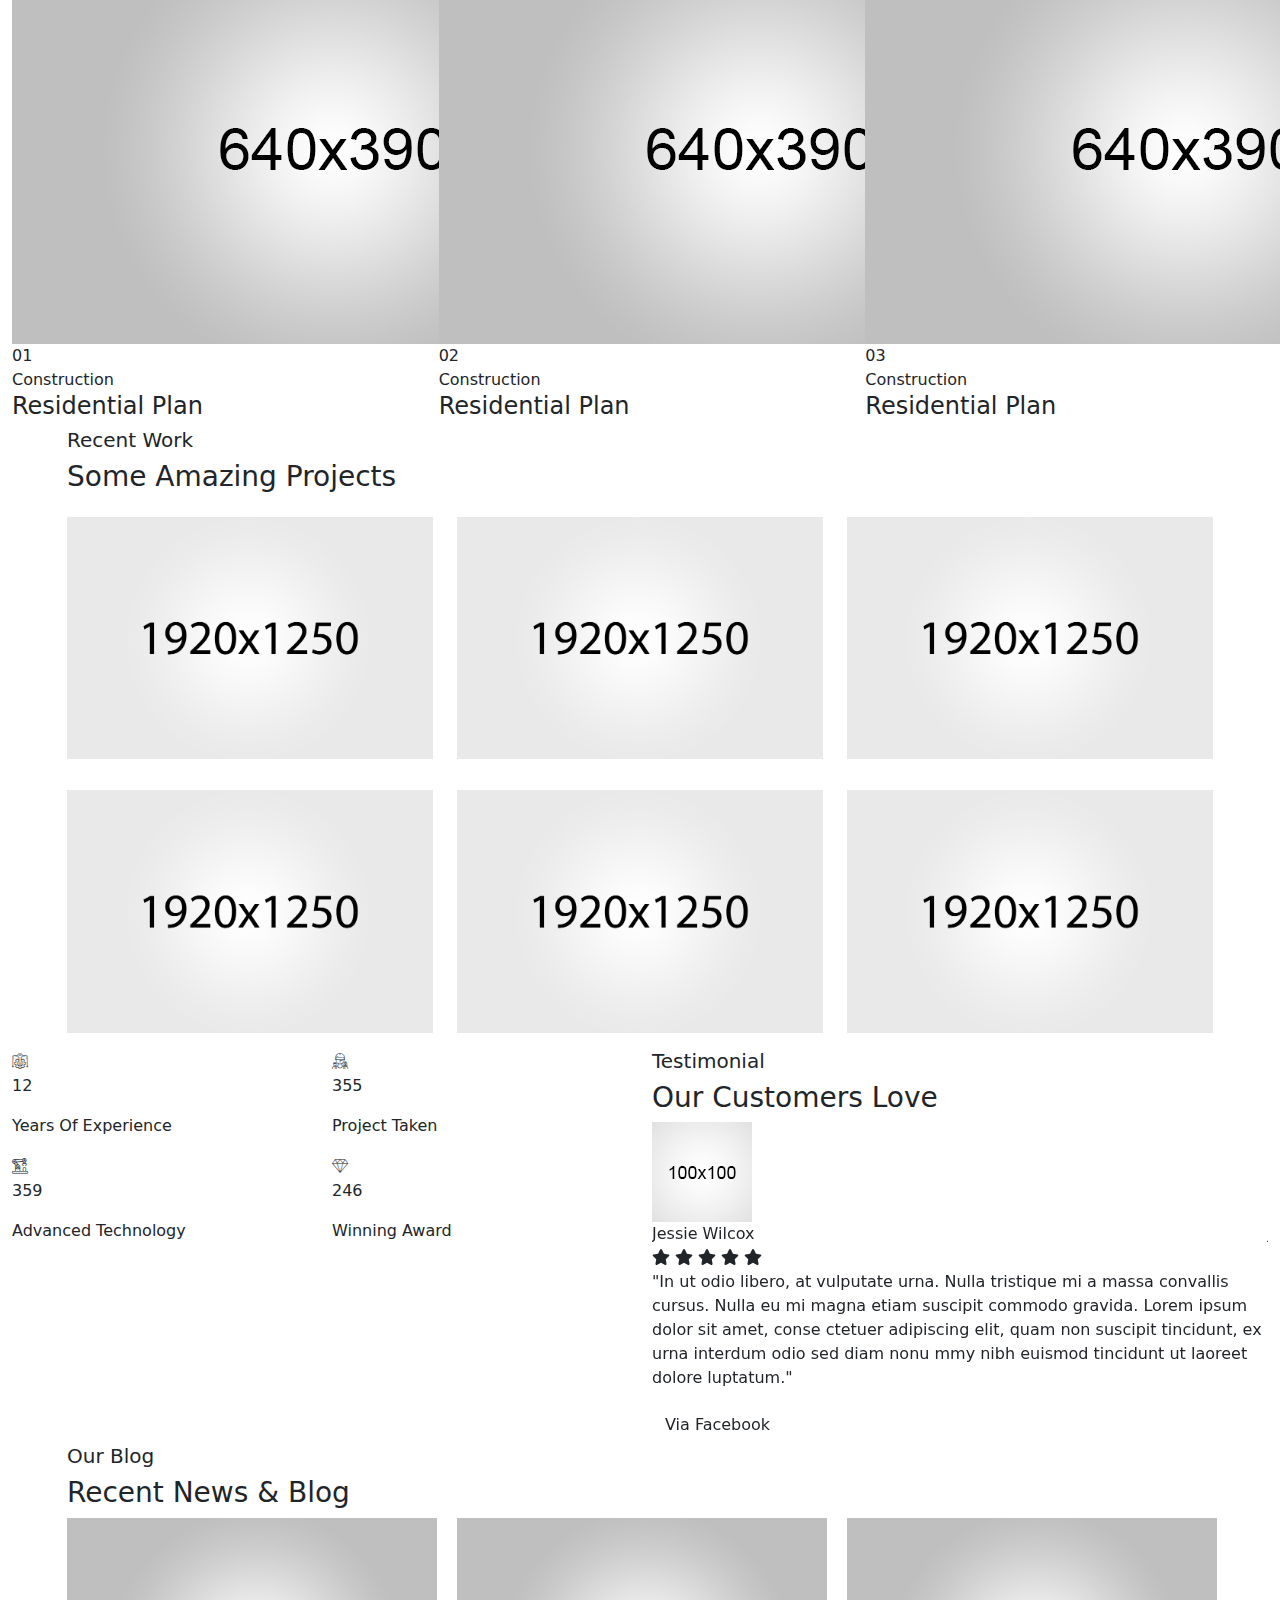
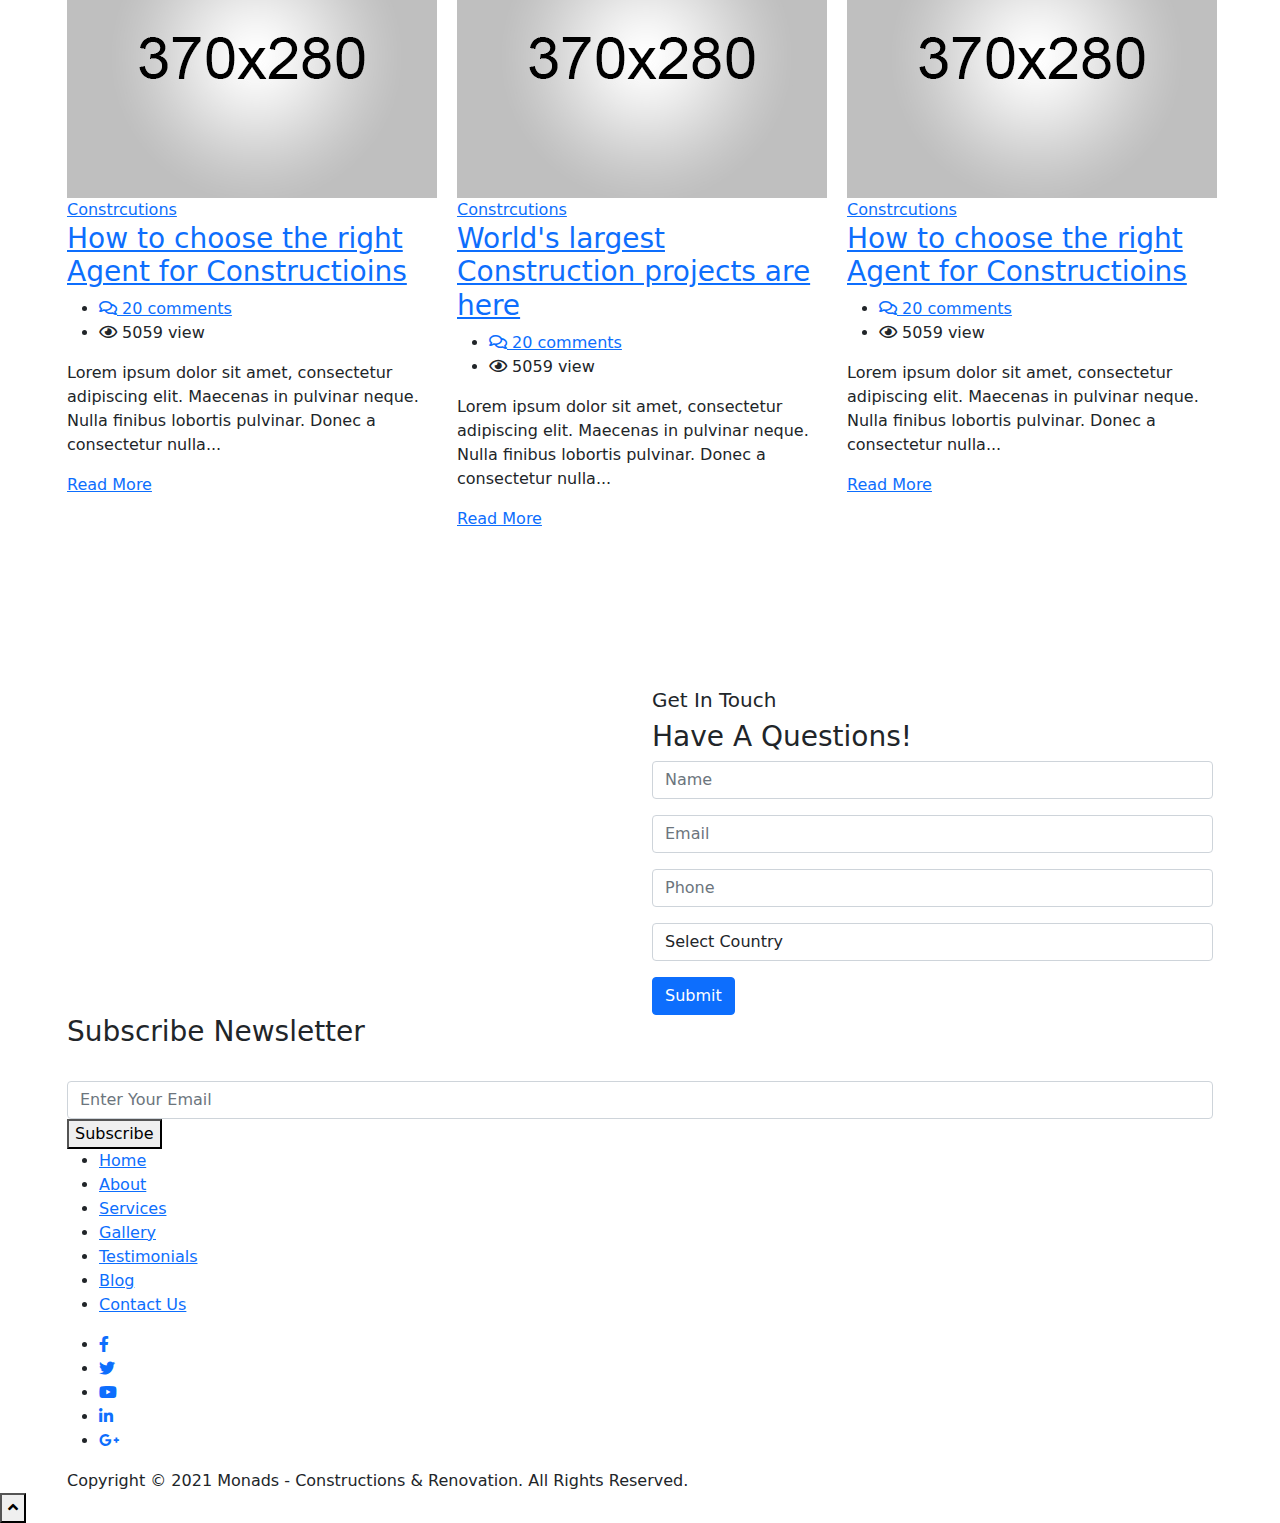
==== commit 375de15f: "update contacts and info" ====
--- a/index-1.html
+++ b/index-1.html
@@ -1,731 +1,731 @@
-<!DOCTYPE html>
-<html lang="zxx">
-<head>
-<meta charset="UTF-8">
-<title>Monads - Constructions & Renovation Responsive HTML Templates</title>
-<meta name="Monads" content="index" />
-<meta name="viewport" content="width=device-width, initial-scale=1, shrink-to-fit=no">
-<meta name="keywords" content="" />
-<meta name="description" content="" />
-<!--=============== css  ===============-->
-<link type="text/css" rel="stylesheet" href="css/plugins.css">
-<link rel="stylesheet" href="rs-plugin/css/settings.css">
-<link type="text/css" rel="stylesheet" href="css/style.css">
-<!--=============== favicons ===============-->
-<link rel="shortcut icon" href="images/favicon.ico">
-</head>
-
-<body>
-<!-- main  -->
-<div id="main">
-  <section>
-    <div class="top-bar">
-    <div class="container">
-      <div class="row">
-        <div class="col-lg-6">
-          <div class="topbar-left">
-            <ul>
-              <li> <a target="_blank" href="https://goo.gl/maps/tmLnSGhBbDTMfNhZ7"><i class="fas fa-map-marker-alt"></i>23 E. Lorem Street, Ipsum, sit 123</a> </li>
-              <li> <a href="tel:(770)-123-4567"><i class="fas fa-phone-alt"></i>(770) 123 4567</a> </li>
-            </ul>
-          </div>
-        </div>
-        <div class="col-lg-6">
-          <div class="topbar-right">
-            <p>Follow Us:</p>
-            <ul>
-              <li><a href="#"><i class="fab fa-facebook-f"></i></a></li>
-              <li><a href="#"><i class="fab fa-twitter"></i></a></li>
-              <li><a href="#"><i class="fab fa-linkedin-in"></i></a></li>
-              <li><a href="#"><i class="fab fa-instagram"></i></a></li>
-            </ul>
-          </div>
-        </div>
-      </div>
-    </div>
-  </div>
-</section>
-  <section id="headerwrap">
-    <div class="container">
-      <div class="navigation-bg">
-        <div class="row">
-          <div class="col-lg-4">
-            <div class="mobile_clas_flex">
-              <div class="logo"> <a href="index.html"><img alt="" src="images/logo.png" /></a> </div>
-              <div class="navbar-light">
-                <button class="navbar-toggler" type="button" data-bs-toggle="collapse" data-bs-target="#navbarSupportedContent" aria-controls="navbarSupportedContent" aria-expanded="false" aria-label="Toggle navigation"><span class="navbar-toggler-icon"></span></button>
-              </div>
-            </div>
-          </div>
-          <div class="col-lg-8">
-            <nav class="navbar navbar-expand-lg navbar-light">
-              <div class="collapse navbar-collapse" id="navbarSupportedContent">
-                <button class="close-toggler" type="button" data-toggle="offcanvas"> <span><i class="fas fa-times-circle" aria-hidden="true"></i></span> </button>
-                <ul class="navbar-nav ms-auto mb-2 mb-lg-0">                  
-                  <li class="nav-item"><a class="nav-link active" href="#home">Home<i class="fas fa-caret-down"></i> </a> <i class="fas fa-caret-down"></i>
-                    <ul class="submenu">
-                      <li><a href="index.html">Home 1</a></li>
-                      <li><a href="index-1.html">Home 2</a></li>
-                      <li><a href="index-2.html">Home 3</a></li>
-                      <li><a href="index-3.html">Home 4</a></li> 
-                    </ul>
-                  </li>
-                  <li class="nav-item"> <a class="nav-link" href="#about">About</a> </li>
-                  <li class="nav-item"> <a class="nav-link" href="#serviceswrp">Services</a> </li>
-                  <li class="nav-item"> <a class="nav-link" href="#gallery">Gallery</a> </li>
-                  <li class="nav-item"> <a class="nav-link" href="#counter">Testimonials</a> </li>
-                  <li class="nav-item"><a class="nav-link" href="blog.html">Blog<i class="fas fa-caret-down"></i> </a> <i class="fas fa-caret-down"></i>
-                    <ul class="submenu">
-                      <li><a href="blog.html">Blog Clasical</a></li>
-                      <li><a href="blog-sidebar.html">Blog Sidebar</a></li>
-                      <li><a href="blog-detail.html">Blog Detail</a></li>
-                      <li><a href="blog-detail-sidebar.html">Blog Detail Sidebar</a></li>
-                    </ul>
-                  </li>
-                  <li class="nav-item"> <a class="nav-link" href="#contact">Contact Us</a> </li>
-                </ul>
-              </div>
-            </nav>
-          </div>
-        </div>
-      </div>
-    </div>
-  </section>
-  <section class="tp-banner-container" id="home">
-            <div class="tp-banner">
-                <ul>
-                    <li data-slotamount="7" data-transition="3dcurtain-horizontal" data-masterspeed="1000" data-saveperformance="on"> <img alt="" src="images/dummy.png" data-lazyload="images/banner-7.jpg">
-                        <div class="caption lft large-title tp-resizeme slidertext_hover" data-x="center" data-y="155" data-speed="600" data-start="1600">Build Your</div>
-                        <div class="caption lft large-title tp-resizeme slidertext2" data-x="center" data-y="165" data-speed="600" data-start="2200">Dream House</div>
-                        <div class="caption lfb large-title tp-resizeme slidertext3" data-x="center" data-y="285" data-speed="600" data-start="2800">Lorem ipsum dolor sit amet, consectetur adipiscing elit. Vivamus nibh dolor, gravida faucibus dolor consectetur, <br />
-                            pulvinar rhoncus risus. Fusce vel rutrum mi. Suspendisse pretium tellus eu ipsum.</div>
-                        <div class="caption lfb large-title tp-resizeme slidertext4 slider_btn" data-x="center" data-y="360" data-speed="600" data-start="3500"><a href="#">Contact Now</a></div>
-                    </li>
-                    <li data-slotamount="7" data-transition="slotzoom-horizontal" data-masterspeed="1000" data-saveperformance="on"> <img alt="" src="images/dummy.png" data-lazyload="images/banner-8.jpg">
-                        <div class="caption lft large-title tp-resizeme slidertext_hover" data-x="center" data-y="155" data-speed="600" data-start="1600">Build Your</div>
-                        <div class="caption lft large-title tp-resizeme slidertext2" data-x="center" data-y="165" data-speed="600" data-start="2200">Dream House</div>
-                        <div class="caption lfb large-title tp-resizeme slidertext3" data-x="center" data-y="285" data-speed="600" data-start="2800">Lorem ipsum dolor sit amet, consectetur adipiscing elit. Vivamus nibh dolor, gravida faucibus dolor consectetur, <br />
-                            pulvinar rhoncus risus. Fusce vel rutrum mi. Suspendisse pretium tellus eu ipsum.</div>
-                        <div class="caption lfb large-title tp-resizeme slidertext4 slider_btn" data-x="center" data-y="360" data-speed="600" data-start="3500"><a href="#">Contact Now</a></div>
-                    </li>
-                </ul>
-            </div>
-        </section>
-        <section id="about">
-            <div class="about-info">
-                <div class="s-header-shape-2"></div>
-      <div class="container">
-        <div class="row">
-          <div class="col-lg-6">
-            <div class="section-title">
-              <h5>About Us</h5>
-              <h3>We have 28+ years of Experience</h3>
-              <p>Lorem ipsum dolor sit amet, consectetur adipiscing elit vivamus nibh dolor, gravida faucibus dolor consectetur, pulvinar rhoncus risus. Fusce vel rutrum mi. Suspendisse pretium tellus eu ipsum pellentesque convallis the mollis libero eu massa imperdiet faucibus vitae non diam.</p>
-            </div>
-            <ul class="about-description">
-              <li>Suspendisse aliquam ligula eget odio ornare</li>
-              <li>Fusce aliquet, massa ac ornare feugiat</li>
-              <li>Sed posuere eros sapien id consectetur</li>
-              <li>Lorem ipsum dolor sit amet</li>
-              <li>Vivamus nibh dolor, gravida faucibus</li>
-            </ul>
-            <div class="callwrap">
-              <div class="readmore"><a class="btn" href="#">Read More</a></div>
-              <div class="phone"> <span>Call for book: </span> <a href="tel:(770)-123-4567">(770) 123 4567</a> </div>
-            </div>
-          </div>
-          <div class="col-lg-6">
-            <div class="about_img"> <img alt="" src="images/about-img.png" /> <a href="https://www.youtube.com/watch?v=Vn_FGpZJqUs" class="video-play mfp-iframe xs-video"><i class="fa fa-play"></i></a> </div>
-          </div>
-        </div>
-      </div>
-    </div>
-  </section>
-  <section id="serviceswrp">
-    <div class="container">
-      <div class="section-title">
-        <h5>Services</h5>
-        <h3>That We Providede</h3>
-      </div>
-      <div class="row">
-        <div class="col-lg-4 col-md-6 col-sm-12">
-          <div class="services-box">
-            <div class="card">
-              <div class="service-icon"><i class="flaticon-system" aria-hidden="true"></i></div>
-              <div class="card-body">
-                <h5 class="card-title">ARCHITECTURE</h5>
-                <p class="card-text">Lorem ipsum dolor sit amet, consectetur adipisicing elit, sed do eiusmod tempor incididunt ut labore et Rorem ipsum dolor sit amet, consectetur adipisicing...</p>
-              </div>
-            </div>
-          </div>
-        </div>
-        <div class="col-lg-4 col-md-6 col-sm-12">
-          <div class="services-box">
-            <div class="card">
-              <div class="service-icon"><i class="flaticon-laboratory" aria-hidden="true"></i></div>
-              <div class="card-body">
-                <h5 class="card-title">LAMINATING</h5>
-                <p class="card-text">Lorem ipsum dolor sit amet, consectetur elit. In iaculis, quam non suscipit tincidunt, ex urna interdum odio...</p>
-              </div>
-            </div>
-          </div>
-        </div>
-        <div class="col-lg-4 col-md-6 col-sm-12">
-          <div class="services-box">
-            <div class="card">
-              <div class="service-icon"><i class="flaticon-valve" aria-hidden="true"></i></div>
-              <div class="card-body">
-                <h5 class="card-title">RESTRUCTRE</h5>
-                <p class="card-text">Lorem ipsum dolor sit amet, consectetur adipisicing elit, sed do eiusmod tempor incididunt ut labore et Rorem ipsum dolor sit amet, consectetur adipisicing...</p>
-              </div>
-            </div>
-          </div>
-        </div>
-        <div class="col-lg-4 col-md-6 col-sm-12">
-          <div class="services-box">
-            <div class="card">
-              <div class="service-icon"><i class="flaticon-drill" aria-hidden="true"></i></div>
-              <div class="card-body">
-                <h5 class="card-title">INTERIOR DESIGN</h5>
-                <p class="card-text">Lorem ipsum dolor sit amet, consectetur elit. In iaculis, quam non suscipit tincidunt, ex urna interdum odio...</p>
-              </div>
-            </div>
-          </div>
-        </div>
-        <div class="col-lg-4 col-md-6 col-sm-12">
-          <div class="services-box">
-            <div class="card">
-              <div class="service-icon"><i class="flaticon-worker-1" aria-hidden="true"></i></div>
-              <div class="card-body">
-                <h5 class="card-title">RENOVATION</h5>
-                <p class="card-text">Lorem ipsum dolor sit amet, consectetur adipisicing elit, sed do eiusmod tempor incididunt ut labore et Rorem ipsum dolor sit amet, consectetur adipisicing...</p>
-              </div>
-            </div>
-          </div>
-        </div>
-        <div class="col-lg-4 col-md-6 col-sm-12">
-          <div class="services-box">
-            <div class="card">
-              <div class="service-icon"><i class="flaticon-factory-3" aria-hidden="true"></i></div>
-              <div class="card-body">
-                <h5 class="card-title">CONTRACTING</h5>
-                <p class="card-text">Lorem ipsum dolor sit amet, consectetur elit. In iaculis, quam non suscipit tincidunt, ex urna interdum odio...</p>
-              </div>
-            </div>
-          </div>
-        </div>
-      </div>
-    </div>
-  </section>
-
-  <section>
-    <div class="brand-section">
-    <div class="testilider">
-      <div class="swiper-container">
-        <div class="swiper-wrapper">
-          <div class="swiper-slide">
-            <div class="testi-item"> <a href="#">
-              <figure><img src="images/brand-logo2.png" alt="" class="img-responsive"></figure>
-              </a> </div>
-          </div>
-          <div class="swiper-slide">
-            <div class="testi-item"> <a href="#">
-              <figure><img src="images/brand-logo3.png" alt="" class="img-responsive"></figure>
-              </a> </div>
-          </div>
-          <div class="swiper-slide">
-            <div class="testi-item"> <a href="#">
-              <figure><img src="images/brand-logo4.png" alt="" class="img-responsive"></figure>
-              </a> </div>
-          </div>
-          <div class="swiper-slide">
-            <div class="testi-item"> <a href="#">
-              <figure><img src="images/brand-logo5.png" alt="" class="img-responsive"></figure>
-              </a> </div>
-          </div>
-          <div class="swiper-slide">
-            <div class="testi-item"> <a href="#">
-              <figure><img src="images/brand-logo6.png" alt="" class="img-responsive"></figure>
-              </a> </div>
-          </div>
-          <div class="swiper-slide">
-            <div class="testi-item"> <a href="#">
-              <figure><img src="images/brand-logo7.png" alt="" class="img-responsive"></figure>
-              </a> </div>
-          </div>
-          <div class="swiper-slide">
-            <div class="testi-item"> <a href="#">
-              <figure><img src="images/brand-logo8.png" alt="" class="img-responsive"></figure>
-              </a> </div>
-          </div>
-          <div class="swiper-slide">
-            <div class="testi-item"> <a href="#">
-              <figure><img src="images/brand-logo9.png" alt="" class="img-responsive"></figure>
-              </a> </div>
-          </div>
-        </div>
-      </div>
-    </div>
-  </div>
-  </section>
-  <section class="aboutWrapp">
-    <div class="container-fluid">
-      <div class="row">
-        <div class="col-lg-4">
-          <div class="aboutbox-post">
-            <div class="image-preview"> <img src="images/about-com1.jpg" alt="s2"> </div>
-            <div class="hover-box"> <span>01</span> <div class="cat-link">Construction</div>
-              <h4> Residential Plan </h4>
-            </div>
-          </div>
-        </div>
-        <div class="col-lg-4">
-          <div class="aboutbox-post">
-            <div class="image-preview"> <img src="images/about-com2.jpg" alt="s2"> </div>
-            <div class="hover-box"> <span>02</span> <div class="cat-link">Construction</div>
-              <h4> Residential Plan </h4>
-            </div>
-          </div>
-        </div>
-        <div class="col-lg-4">
-          <div class="aboutbox-post">
-            <div class="image-preview"> <img src="images/about-com3.jpg" alt="s2"> </div>
-            <div class="hover-box"> <span>03</span> <div class="cat-link">Construction</div>
-              <h4> Residential Plan </h4>
-            </div>
-          </div>
-        </div>
-      </div>
-    </div>
-  </section>
-  <section class="galleryWrapp" id="gallery">
-    <div class="container">
-      <div class="section-title">
-        <h5>Recent Work</h5>
-        <h3>Some Amazing Projects</h3>
-      </div>
-      <div class="row">
-        <div class="col-lg-4 col-md-6">
-          <div class="hover-effect">
-            <figure class="imghvr-blocks-in">
-              <div class="hover-effect-thumb-ratio-container"> <img src="images/project-1.jpg" alt="Portofolio-2"> </div>
-              <figcaption>
-                <div class="hover-effect-caption-content">
-                  <div class="hover-effect-caption-content-inner">
-                    <p class="ih-fade-left ih-delay-sm icon"> <a href="images/project-1.jpg" title="Portofolio-2" data-fancybox="images" class="lightbox-image"><i class="fa fa-search"></i></a></p>
-                    <div class="caption">
-                      <p class="ih-fade-right ih-delay-md">Constructions</p>
-                      <h3 class="ih-fade-right ih-delay-md">Startup Solution</h3>
-                    </div>
-                  </div>
-                </div>
-              </figcaption>
-            </figure>
-          </div>
-        </div>
-        <div class="col-lg-4 col-md-6">
-          <div class="hover-effect">
-            <figure class="imghvr-blocks-in">
-              <div class="hover-effect-thumb-ratio-container"> <img src="images/project-2.jpg" alt="Portofolio-2"> </div>
-              <figcaption>
-                <div class="hover-effect-caption-content">
-                  <div class="hover-effect-caption-content-inner">
-                    <p class="ih-fade-left ih-delay-sm icon"> <a href="images/project-2.jpg" title="Portofolio-2" data-fancybox="images" class="lightbox-image"><i class="fa fa-search"></i></a></p>
-                    <div class="caption">
-                      <p class="ih-fade-right ih-delay-md">Constructions</p>
-                      <h3 class="ih-fade-right ih-delay-md">Startup Solution</h3>
-                    </div>
-                  </div>
-                </div>
-              </figcaption>
-            </figure>
-          </div>
-        </div>
-        <div class="col-lg-4 col-md-6">
-          <div class="hover-effect">
-            <figure class="imghvr-blocks-in">
-              <div class="hover-effect-thumb-ratio-container"> <img src="images/project-3.jpg" alt="Portofolio-2"> </div>
-              <figcaption>
-                <div class="hover-effect-caption-content">
-                  <div class="hover-effect-caption-content-inner">
-                    <p class="ih-fade-left ih-delay-sm icon"> <a href="images/project-3.jpg" title="Portofolio-2" data-fancybox="images" class="lightbox-image"><i class="fa fa-search"></i></a></p>
-                    <div class="caption">
-                      <p class="ih-fade-right ih-delay-md">Constructions</p>
-                      <h3 class="ih-fade-right ih-delay-md">Startup Solution</h3>
-                    </div>
-                  </div>
-                </div>
-              </figcaption>
-            </figure>
-          </div>
-        </div>
-        <div class="col-lg-4 col-md-6">
-          <div class="hover-effect">
-            <figure class="imghvr-blocks-in">
-              <div class="hover-effect-thumb-ratio-container"> <img src="images/project-4.jpg" alt="Portofolio-2"> </div>
-              <figcaption>
-                <div class="hover-effect-caption-content">
-                  <div class="hover-effect-caption-content-inner">
-                    <p class="ih-fade-left ih-delay-sm icon"> <a href="images/project-4.jpg" title="Portofolio-2" data-fancybox="images" class="lightbox-image"><i class="fa fa-search"></i></a></p>
-                    <div class="caption">
-                      <p class="ih-fade-right ih-delay-md">Constructions</p>
-                      <h3 class="ih-fade-right ih-delay-md">Startup Solution</h3>
-                    </div>
-                  </div>
-                </div>
-              </figcaption>
-            </figure>
-          </div>
-        </div>
-        <div class="col-lg-4 col-md-6">
-          <div class="hover-effect">
-            <figure class="imghvr-blocks-in">
-              <div class="hover-effect-thumb-ratio-container"> <img src="images/project-5.jpg" alt="Portofolio-2"> </div>
-              <figcaption>
-                <div class="hover-effect-caption-content">
-                  <div class="hover-effect-caption-content-inner">
-                    <p class="ih-fade-left ih-delay-sm icon"> <a href="images/project-5.jpg" title="Portofolio-2" data-fancybox="images" class="lightbox-image"><i class="fa fa-search"></i></a></p>
-                    <div class="caption">
-                      <p class="ih-fade-right ih-delay-md">Constructions</p>
-                      <h3 class="ih-fade-right ih-delay-md">Startup Solution</h3>
-                    </div>
-                  </div>
-                </div>
-              </figcaption>
-            </figure>
-          </div>
-        </div>
-        <div class="col-lg-4 col-md-6">
-          <div class="hover-effect">
-            <figure class="imghvr-blocks-in">
-              <div class="hover-effect-thumb-ratio-container"> <img src="images/project-6.jpg" alt="Portofolio-2"> </div>
-              <figcaption>
-                <div class="hover-effect-caption-content">
-                  <div class="hover-effect-caption-content-inner">
-                    <p class="ih-fade-left ih-delay-sm icon"> <a href="images/project-6.jpg" title="Portofolio-2" data-fancybox="images" class="lightbox-image"><i class="fa fa-search"></i></a></p>
-                    <div class="caption">
-                      <p class="ih-fade-right ih-delay-md">Constructions</p>
-                      <h3 class="ih-fade-right ih-delay-md">Startup Solution</h3>
-                    </div>
-                  </div>
-                </div>
-              </figcaption>
-            </figure>
-          </div>
-        </div>
-      </div>
-    </div>
-  </section>
-  <section id="counter">
-    <div class="container-fluid">
-      <div class="row">
-        <div class="col-lg-6 bg_testi">
-          <div class="row">
-            <div class="col-md-6 col-sm-6">
-              <div class="item" data-number="12">
-                <div class="counter-icon"><i class="icon flaticon-conveyor-1" aria-hidden="true"></i></div>
-                <p id="number1" class="number">12</p>
-                <p>Years Of Experience</p>
-              </div>
-            </div>
-            <div class="col-md-6 col-sm-6">
-              <div class="item" data-number="355">
-                <div class="counter-icon"><i class="icon flaticon-mechanic" aria-hidden="true"></i></div>
-                <p id="number2" class="number">355</p>
-                <p>Project Taken</p>
-              </div>
-            </div>
-            <div class="col-md-6 col-sm-6">
-              <div class="item" data-number="359">
-                <div class="counter-icon"><i class="icon flaticon-robot-arm" aria-hidden="true"></i></div>
-                <p id="number3" class="number">359</p>
-                <p>Advanced Technology</p>
-              </div>
-            </div>
-            <div class="col-md-6 col-sm-6">
-              <div class="item" data-number="246">
-                <div class="counter-icon"><i class="icon flaticon-diamond" aria-hidden="true"></i></div>
-                <p id="number4" class="number">246</p>
-                <p>Winning Award</p>
-              </div>
-            </div>
-          </div>
-        </div>
-        <div class="col-lg-6 bg_testimoniall">
-          <div class="testimonialWrap">
-            <div class="section-title">
-              <h5>Testimonial</h5>
-              <h3>Our Customers Love</h3>
-            </div>
-            <div class="single-slider">
-              <div class="swiper-container">
-                <div class="swiper-wrapper">
-                  <div class="swiper-slide">
-                    <div class="text__carousel">
-                      <div class="item__header">
-                        <div class="popup-avatar"><img src="images/author.jpg" alt=""></div>
-                        <div class="review-owner fl-wrap">Jessie Wilcox</div>
-                        <div class="listing-rating"> <i class="fas fa-star"></i> <i class="fas fa-star"></i> <i class="fas fa-star"></i> <i class="fas fa-star"></i> <i class="fas fa-star"></i> </div>
-                      </div>
-                      <div class="text__content">
-                        <p> "In ut odio libero, at vulputate urna. Nulla tristique mi a massa convallis cursus. Nulla eu mi magna etiam suscipit commodo gravida. Lorem ipsum dolor sit amet, conse ctetuer adipiscing elit, quam non suscipit tincidunt, ex urna interdum odio sed diam nonu mmy nibh euismod tincidunt ut laoreet dolore luptatum."</p>
-                        <div class="readmore"><a class="btn" href="#">Via Facebook</a></div>
-                      </div>
-                    </div>
-                  </div>
-                  <div class="swiper-slide">
-                    <div class="text__carousel">
-                      <div class="item__header">
-                        <div class="popup-avatar"><img src="images/author.jpg" alt=""></div>
-                        <div class="review-owner fl-wrap">Jessie Wilcox</div>
-                        <div class="listing-rating"> <i class="fas fa-star"></i> <i class="fas fa-star"></i> <i class="fas fa-star"></i> <i class="fas fa-star"></i> <i class="fas fa-star"></i> </div>
-                      </div>
-                      <div class="text__content">
-                        <p> "In ut odio libero, at vulputate urna. Nulla tristique mi a massa convallis cursus. Nulla eu mi magna etiam suscipit commodo gravida. Lorem ipsum dolor sit amet, conse ctetuer adipiscing elit, quam non suscipit tincidunt, ex urna interdum odio sed diam nonu mmy nibh euismod tincidunt ut laoreet dolore luptatum."</p>
-                        <div class="readmore"><a class="btn" href="#">Via Facebook</a></div>
-                      </div>
-                    </div>
-                  </div>
-                  <div class="swiper-slide">
-                    <div class="text__carousel">
-                      <div class="item__header">
-                        <div class="popup-avatar"><img src="images/author.jpg" alt=""></div>
-                        <div class="review-owner fl-wrap">Jessie Wilcox</div>
-                        <div class="listing-rating"> <i class="fas fa-star"></i> <i class="fas fa-star"></i> <i class="fas fa-star"></i> <i class="fas fa-star"></i> <i class="fas fa-star"></i> </div>
-                      </div>
-                      <div class="text__content">
-                        <p> "In ut odio libero, at vulputate urna. Nulla tristique mi a massa convallis cursus. Nulla eu mi magna etiam suscipit commodo gravida. Lorem ipsum dolor sit amet, conse ctetuer adipiscing elit, quam non suscipit tincidunt, ex urna interdum odio sed diam nonu mmy nibh euismod tincidunt ut laoreet dolore luptatum."</p>
-                        <div class="readmore"><a class="btn" href="#">Via Facebook</a></div>
-                      </div>
-                    </div>
-                  </div>
-                  <div class="swiper-slide">
-                    <div class="text__carousel">
-                      <div class="item__header">
-                        <div class="popup-avatar"><img src="images/author.jpg" alt=""></div>
-                        <div class="review-owner fl-wrap">Jessie Wilcox</div>
-                        <div class="listing-rating"> <i class="fas fa-star"></i> <i class="fas fa-star"></i> <i class="fas fa-star"></i> <i class="fas fa-star"></i> <i class="fas fa-star"></i> </div>
-                      </div>
-                      <div class="text__content">
-                        <p> "In ut odio libero, at vulputate urna. Nulla tristique mi a massa convallis cursus. Nulla eu mi magna etiam suscipit commodo gravida. Lorem ipsum dolor sit amet, conse ctetuer adipiscing elit, quam non suscipit tincidunt, ex urna interdum odio sed diam nonu mmy nibh euismod tincidunt ut laoreet dolore luptatum."</p>
-                        <div class="readmore"><a class="btn" href="#">Via Facebook</a></div>
-                      </div>
-                    </div>
-                  </div>
-                  <div class="swiper-slide">
-                    <div class="text__carousel">
-                      <div class="item__header">
-                        <div class="popup-avatar"><img src="images/author.jpg" alt=""></div>
-                        <div class="review-owner fl-wrap">Jessie Wilcox</div>
-                        <div class="listing-rating"> <i class="fas fa-star"></i> <i class="fas fa-star"></i> <i class="fas fa-star"></i> <i class="fas fa-star"></i> <i class="fas fa-star"></i> </div>
-                      </div>
-                      <div class="text__content">
-                        <p> "In ut odio libero, at vulputate urna. Nulla tristique mi a massa convallis cursus. Nulla eu mi magna etiam suscipit commodo gravida. Lorem ipsum dolor sit amet, conse ctetuer adipiscing elit, quam non suscipit tincidunt, ex urna interdum odio sed diam nonu mmy nibh euismod tincidunt ut laoreet dolore luptatum."</p>
-                        <div class="readmore"><a class="btn" href="#">Via Facebook</a></div>
-                      </div>
-                    </div>
-                  </div>
-                  <div class="swiper-slide">
-                    <div class="text__carousel">
-                      <div class="item__header">
-                        <div class="popup-avatar"><img src="images/author.jpg" alt=""></div>
-                        <div class="review-owner fl-wrap">Jessie Wilcox</div>
-                        <div class="listing-rating"> <i class="fas fa-star"></i> <i class="fas fa-star"></i> <i class="fas fa-star"></i> <i class="fas fa-star"></i> <i class="fas fa-star"></i> </div>
-                      </div>
-                      <div class="text__content">
-                        <p> "In ut odio libero, at vulputate urna. Nulla tristique mi a massa convallis cursus. Nulla eu mi magna etiam suscipit commodo gravida. Lorem ipsum dolor sit amet, conse ctetuer adipiscing elit, quam non suscipit tincidunt, ex urna interdum odio sed diam nonu mmy nibh euismod tincidunt ut laoreet dolore luptatum."</p>
-                        <div class="readmore"><a class="btn" href="#">Via Facebook</a></div>
-                      </div>
-                    </div>
-                  </div>
-                  <div class="swiper-slide">
-                    <div class="text__carousel">
-                      <div class="item__header">
-                        <div class="popup-avatar"><img src="images/author.jpg" alt=""></div>
-                        <div class="review-owner fl-wrap">Jessie Wilcox</div>
-                        <div class="listing-rating"> <i class="fas fa-star"></i> <i class="fas fa-star"></i> <i class="fas fa-star"></i> <i class="fas fa-star"></i> <i class="fas fa-star"></i> </div>
-                      </div>
-                      <div class="text__content">
-                        <p> "In ut odio libero, at vulputate urna. Nulla tristique mi a massa convallis cursus. Nulla eu mi magna etiam suscipit commodo gravida. Lorem ipsum dolor sit amet, conse ctetuer adipiscing elit, quam non suscipit tincidunt, ex urna interdum odio sed diam nonu mmy nibh euismod tincidunt ut laoreet dolore luptatum."</p>
-                        <div class="readmore"><a class="btn" href="#">Via Facebook</a></div>
-                      </div>
-                    </div>
-                  </div>
-                  <div class="swiper-slide">
-                    <div class="text__carousel">
-                      <div class="item__header">
-                        <div class="popup-avatar"><img src="images/author.jpg" alt=""></div>
-                        <div class="review-owner fl-wrap">Jessie Wilcox</div>
-                        <div class="listing-rating"> <i class="fas fa-star"></i> <i class="fas fa-star"></i> <i class="fas fa-star"></i> <i class="fas fa-star"></i> <i class="fas fa-star"></i> </div>
-                      </div>
-                      <div class="text__content">
-                        <p> "In ut odio libero, at vulputate urna. Nulla tristique mi a massa convallis cursus. Nulla eu mi magna etiam suscipit commodo gravida. Lorem ipsum dolor sit amet, conse ctetuer adipiscing elit, quam non suscipit tincidunt, ex urna interdum odio sed diam nonu mmy nibh euismod tincidunt ut laoreet dolore luptatum."</p>
-                        <div class="readmore"><a class="btn" href="#">Via Facebook</a></div>
-                      </div>
-                    </div>
-                  </div>
-                </div>
-              </div>
-            </div>
-          </div>
-        </div>
-      </div>
-    </div>
-  </section>
-  <section class="blogWrapp" id="blog">
-    <div class="container">
-      <div class="section-title">
-        <h5>Our Blog</h5>
-        <h3>Recent News & Blog</h3>
-      </div>
-      <div class="row">
-        <div class="col-lg-4 col-md-6">
-          <div class="post-blog">
-            <div class="post-blog-media"> <a href="blog-detail-sidebar.html"><img src="images/blog-1.jpg" alt=""></a> </div>
-            <div class="post-blog-content">
-              <div class="post-blog-header"> <a href="blog.html">Constrcutions</a></div>
-              <h3><a href="blog-detail-sidebar.html">How to choose the right Agent for Constructioins</a></h3>
-              <div class="post-blog-social">
-                <ul>
-                  <li><a href="blog-detail-sidebar.html"><i class="far fa-comments"></i> 20 comments</a></li>
-                  <li><span><i class="far fa-eye"></i> 5059 view</span></li>
-                </ul>
-              </div>
-              <p>Lorem ipsum dolor sit amet, consectetur adipiscing elit. Maecenas in pulvinar neque. Nulla finibus lobortis pulvinar. Donec a consectetur nulla...</p>
-              <div class="readmore"> <a href="blog-sidebar.html" class="">Read More</a></div>
-            </div>
-          </div>
-        </div>
-        <div class="col-lg-4 col-md-6">
-          <div class="post-blog active">
-            <div class="post-blog-media"> <a href="blog-detail-sidebar.html"><img src="images/blog-2.jpg" alt=""></a> </div>
-            <div class="post-blog-content">
-              <div class="post-blog-header"> <a href="blog.html">Constrcutions</a></div>
-              <h3><a href="blog-detail-sidebar.html">World's largest Construction projects are here</a></h3>
-              <div class="post-blog-social">
-                <ul>
-                  <li><a href="blog-detail-sidebar.html"><i class="far fa-comments"></i> 20 comments</a></li>
-                  <li><span><i class="far fa-eye"></i> 5059 view</span></li>
-                </ul>
-              </div>
-              <p>Lorem ipsum dolor sit amet, consectetur adipiscing elit. Maecenas in pulvinar neque. Nulla finibus lobortis pulvinar. Donec a consectetur nulla...</p>
-              <div class="readmore"> <a href="blog-sidebar.html" class="">Read More</a></div>
-            </div>
-          </div>
-        </div>
-        <div class="col-lg-4 col-md-6">
-          <div class="post-blog">
-            <div class="post-blog-media"> <a href="blog-detail-sidebar.html"><img src="images/blog-3.jpg" alt=""></a> </div>
-            <div class="post-blog-content">
-              <div class="post-blog-header"> <a href="blog.html">Constrcutions</a></div>
-              <h3><a href="blog-detail-sidebar.html">How to choose the right Agent for Constructioins</a></h3>
-              <div class="post-blog-social">
-                <ul>
-                  <li><a href="blog-detail-sidebar.html"><i class="far fa-comments"></i> 20 comments</a></li>
-                  <li><span><i class="far fa-eye"></i> 5059 view</span></li>
-                </ul>
-              </div>
-              <p>Lorem ipsum dolor sit amet, consectetur adipiscing elit. Maecenas in pulvinar neque. Nulla finibus lobortis pulvinar. Donec a consectetur nulla...</p>
-              <div class="readmore"> <a href="blog-sidebar.html" class="">Read More</a></div>
-            </div>
-          </div>
-        </div>
-      </div>
-    </div>
-  </section>
-  <section id="contact" class="contactWrapp position-relative">
-    <div class="contact-map">
-      <div id="map">
-        <iframe src="https://www.google.com/maps/embed?pb=!1m18!1m12!1m3!1d3316.207140572267!2d-84.414639984715!3d33.78114868068058!2m3!1f0!2f0!3f0!3m2!1i1024!2i768!4f13.1!3m3!1m2!1s0x88f504931a1d2657%3A0x96b5e898fc54006!2sAtlanta%2C+GA+30377!5e0!3m2!1sen!2s!4v1526025756301" style="border:0" allowfullscreen=""></iframe>
-      </div>
-    </div>
-    <div class="pos_ab">
-      <div class="container">
-        <div class="row">
-          <div class="offset-lg-6 col-lg-6">
-            <div class="form__head"> 
-              <!-- Form -->
-              <div class="section-title">
-                <h5>Get In Touch</h5>
-                <h3>Have A Questions!</h3>
-              </div>
-              <form class="form" action="#">
-                <div class="mb-3">
-                  <input type="text" class="form-control" id="name" placeholder="Name">
-                </div>
-                <div class="mb-3">
-                  <input type="email" class="form-control" id="email" placeholder="Email">
-                </div>
-                <div class="mb-3">
-                  <input type="tel" class="form-control" id="phone" placeholder="Phone">
-                </div>
-                <div class="mb-3">
-                  <select class="form-control" id="messagevalue" aria-label="Default select example">
-                    <option selected>Select Country</option>
-                    <option value="1">One</option>
-                    <option value="2">Two</option>
-                    <option value="3">Three</option>
-                  </select>
-                </div>
-                <button id="buttonid" type="submit" class="btn btn-primary">Submit</button>
-              </form>
-            </div>
-          </div>
-        </div>
-      </div>
-    </div>
-  </section>
-  <section class="ct_newsletter_wrap">
-    <div class="container">
-      <div class="newletter_des">
-        <h3>Subscribe Newsletter</h3>
-        <form action="#">
-          <label class="fa fa-envelope-o"></label>
-          <input type="text" placeholder="Enter Your Email" class="form-control">
-          <button>Subscribe</button>
-        </form>
-      </div>
-    </div>
-  </section>
-  <footer class="footer-wrap">
-    <div class="container">
-      <div class="footer_max">
-        <ul class="footer-links">
-          <li><a href="#">Home</a></li>
-          <li><a href="#">About</a></li>
-          <li><a href="#">Services</a></li>
-          <li><a href="#">Gallery</a></li>
-          <li><a href="#">Testimonials </a></li>
-          <li><a href="#">Blog</a></li>
-          <li><a href="#">Contact Us</a></li>
-        </ul>
-        <ul class="social-icons">
-          <li><a href="#"><i class="fab fa-facebook-f"></i></a></li>
-          <li><a href="#"><i class="fab fa-twitter"></i></a></li>
-          <li><a href="#"><i class="fab fa-youtube"></i></a></li>
-          <li><a href="#"><i class="fab fa-linkedin-in"></i></a></li>
-          <li><a href="#"><i class="fab fa-google-plus-g"></i></a></li>
-        </ul>
-        <div class="copyright">Copyright © 2021 Monads - Constructions & Renovation. All Rights Reserved.</div>
-      </div>
-    </div>
-  </footer>
-  
-  <!-- cursor-->
-  <div class="element">
-    <div class="element-item"></div>
-  </div>
-  <!-- cursor end--> 
-</div>
-<!-- Main end -->
-<div id="scroll__up">
-  <button id="scroll-top" class="scroll-to-top"><i class="fa fa-angle-up"></i></button>
-</div>
-<!--=============== scripts  ===============--> 
-<script src="js/jquery.min.js"></script> 
-<script src="js/plugins.js"></script> 
-<script src="rs-plugin/js/jquery.themepunch.tools.min.js"></script> 
-<script src="rs-plugin/js/jquery.themepunch.revolution.min.js"></script> 
-<script src="js/scripts.js"></script>
-</body>
-</html>
+<!DOCTYPE html>
+<html lang="zxx">
+<head>
+<meta charset="UTF-8">
+<title>Monads - Constructions & Renovation Responsive HTML Templates</title>
+<meta name="Monads" content="index" />
+<meta name="viewport" content="width=device-width, initial-scale=1, shrink-to-fit=no">
+<meta name="keywords" content="" />
+<meta name="description" content="" />
+<!--=============== css  ===============-->
+<link type="text/css" rel="stylesheet" href="css/plugins.css">
+<link rel="stylesheet" href="rs-plugin/css/settings.css">
+<link type="text/css" rel="stylesheet" href="css/style.css">
+<!--=============== favicons ===============-->
+<link rel="shortcut icon" href="images/favicon.ico">
+</head>
+
+<body>
+<!-- main  -->
+<div id="main">
+  <section>
+    <div class="top-bar">
+    <div class="container">
+      <div class="row">
+        <div class="col-lg-6">
+          <div class="topbar-left">
+            <ul>
+              <li> <a target="_blank" href="https://goo.gl/maps/tmLnSGhBbDTMfNhZ7"><i class="fas fa-map-marker-alt"></i>23 E. Lorem Street, Ipsum, sit 123</a> </li>
+              <li> <a href="tel:(770)-123-4567"><i class="fas fa-phone-alt"></i>(770) 123 4567</a> </li>
+            </ul>
+          </div>
+        </div>
+        <div class="col-lg-6">
+          <div class="topbar-right">
+            <p>Follow Us:</p>
+            <ul>
+              <li><a href="#"><i class="fab fa-facebook-f"></i></a></li>
+              <li><a href="#"><i class="fab fa-twitter"></i></a></li>
+              <li><a href="#"><i class="fab fa-linkedin-in"></i></a></li>
+              <li><a href="#"><i class="fab fa-instagram"></i></a></li>
+            </ul>
+          </div>
+        </div>
+      </div>
+    </div>
+  </div>
+</section>
+  <section id="headerwrap">
+    <div class="container">
+      <div class="navigation-bg">
+        <div class="row">
+          <div class="col-lg-4">
+            <div class="mobile_clas_flex">
+              <div class="logo"> <a href="index.html"><img alt="" src="images/logo.png" /></a> </div>
+              <div class="navbar-light">
+                <button class="navbar-toggler" type="button" data-bs-toggle="collapse" data-bs-target="#navbarSupportedContent" aria-controls="navbarSupportedContent" aria-expanded="false" aria-label="Toggle navigation"><span class="navbar-toggler-icon"></span></button>
+              </div>
+            </div>
+          </div>
+          <div class="col-lg-8">
+            <nav class="navbar navbar-expand-lg navbar-light">
+              <div class="collapse navbar-collapse" id="navbarSupportedContent">
+                <button class="close-toggler" type="button" data-toggle="offcanvas"> <span><i class="fas fa-times-circle" aria-hidden="true"></i></span> </button>
+                <ul class="navbar-nav ms-auto mb-2 mb-lg-0">                  
+                  <li class="nav-item"><a class="nav-link active" href="#home">Home<i class="fas fa-caret-down"></i> </a> <i class="fas fa-caret-down"></i>
+                    <ul class="submenu">
+                      <li><a href="index.html">Home 1</a></li>
+                      <li><a href="index-1.html">Home 2</a></li>
+                      <li><a href="index-2.html">Home 3</a></li>
+                      <li><a href="index-3.html">Home 4</a></li> 
+                    </ul>
+                  </li>
+                  <li class="nav-item"> <a class="nav-link" href="#about">About</a> </li>
+                  <li class="nav-item"> <a class="nav-link" href="#serviceswrp">Services</a> </li>
+                  <li class="nav-item"> <a class="nav-link" href="#gallery">Gallery</a> </li>
+                  <li class="nav-item"> <a class="nav-link" href="#counter">Testimonials</a> </li>
+                  <li class="nav-item"><a class="nav-link" href="blog.html">Blog<i class="fas fa-caret-down"></i> </a> <i class="fas fa-caret-down"></i>
+                    <ul class="submenu">
+                      <li><a href="blog.html">Blog Clasical</a></li>
+                      <li><a href="blog-sidebar.html">Blog Sidebar</a></li>
+                      <li><a href="blog-detail.html">Blog Detail</a></li>
+                      <li><a href="blog-detail-sidebar.html">Blog Detail Sidebar</a></li>
+                    </ul>
+                  </li>
+                  <li class="nav-item"> <a class="nav-link" href="#contact">Contact Us</a> </li>
+                </ul>
+              </div>
+            </nav>
+          </div>
+        </div>
+      </div>
+    </div>
+  </section>
+  <section class="tp-banner-container" id="home">
+            <div class="tp-banner">
+                <ul>
+                    <li data-slotamount="7" data-transition="3dcurtain-horizontal" data-masterspeed="1000" data-saveperformance="on"> <img alt="" src="images/dummy.png" data-lazyload="images/banner-7.jpg">
+                        <div class="caption lft large-title tp-resizeme slidertext_hover" data-x="center" data-y="155" data-speed="600" data-start="1600">Build Your</div>
+                        <div class="caption lft large-title tp-resizeme slidertext2" data-x="center" data-y="165" data-speed="600" data-start="2200">Dream House</div>
+                        <div class="caption lfb large-title tp-resizeme slidertext3" data-x="center" data-y="285" data-speed="600" data-start="2800">Lorem ipsum dolor sit amet, consectetur adipiscing elit. Vivamus nibh dolor, gravida faucibus dolor consectetur, <br />
+                            pulvinar rhoncus risus. Fusce vel rutrum mi. Suspendisse pretium tellus eu ipsum.</div>
+                        <div class="caption lfb large-title tp-resizeme slidertext4 slider_btn" data-x="center" data-y="360" data-speed="600" data-start="3500"><a href="#">Contact Now</a></div>
+                    </li>
+                    <li data-slotamount="7" data-transition="slotzoom-horizontal" data-masterspeed="1000" data-saveperformance="on"> <img alt="" src="images/dummy.png" data-lazyload="images/banner-8.jpg">
+                        <div class="caption lft large-title tp-resizeme slidertext_hover" data-x="center" data-y="155" data-speed="600" data-start="1600">Build Your</div>
+                        <div class="caption lft large-title tp-resizeme slidertext2" data-x="center" data-y="165" data-speed="600" data-start="2200">Dream House</div>
+                        <div class="caption lfb large-title tp-resizeme slidertext3" data-x="center" data-y="285" data-speed="600" data-start="2800">Lorem ipsum dolor sit amet, consectetur adipiscing elit. Vivamus nibh dolor, gravida faucibus dolor consectetur, <br />
+                            pulvinar rhoncus risus. Fusce vel rutrum mi. Suspendisse pretium tellus eu ipsum.</div>
+                        <div class="caption lfb large-title tp-resizeme slidertext4 slider_btn" data-x="center" data-y="360" data-speed="600" data-start="3500"><a href="#">Contact Now</a></div>
+                    </li>
+                </ul>
+            </div>
+        </section>
+        <section id="about">
+            <div class="about-info">
+                <div class="s-header-shape-2"></div>
+      <div class="container">
+        <div class="row">
+          <div class="col-lg-6">
+            <div class="section-title">
+              <h5>About Us</h5>
+              <h3>We have 28+ years of Experience</h3>
+              <p>Lorem ipsum dolor sit amet, consectetur adipiscing elit vivamus nibh dolor, gravida faucibus dolor consectetur, pulvinar rhoncus risus. Fusce vel rutrum mi. Suspendisse pretium tellus eu ipsum pellentesque convallis the mollis libero eu massa imperdiet faucibus vitae non diam.</p>
+            </div>
+            <ul class="about-description">
+              <li>Suspendisse aliquam ligula eget odio ornare</li>
+              <li>Fusce aliquet, massa ac ornare feugiat</li>
+              <li>Sed posuere eros sapien id consectetur</li>
+              <li>Lorem ipsum dolor sit amet</li>
+              <li>Vivamus nibh dolor, gravida faucibus</li>
+            </ul>
+            <div class="callwrap">
+              <div class="readmore"><a class="btn" href="#">Read More</a></div>
+              <div class="phone"> <span>Call for book: </span> <a href="tel:(770)-123-4567">(770) 123 4567</a> </div>
+            </div>
+          </div>
+          <div class="col-lg-6">
+            <div class="about_img"> <img alt="" src="images/about-img.png" /> <a href="https://www.youtube.com/watch?v=Vn_FGpZJqUs" class="video-play mfp-iframe xs-video"><i class="fa fa-play"></i></a> </div>
+          </div>
+        </div>
+      </div>
+    </div>
+  </section>
+  <section id="serviceswrp">
+    <div class="container">
+      <div class="section-title">
+        <h5>Services</h5>
+        <h3>That We Providede</h3>
+      </div>
+      <div class="row">
+        <div class="col-lg-4 col-md-6 col-sm-12">
+          <div class="services-box">
+            <div class="card">
+              <div class="service-icon"><i class="flaticon-system" aria-hidden="true"></i></div>
+              <div class="card-body">
+                <h5 class="card-title">ARCHITECTURE</h5>
+                <p class="card-text">Lorem ipsum dolor sit amet, consectetur adipisicing elit, sed do eiusmod tempor incididunt ut labore et Rorem ipsum dolor sit amet, consectetur adipisicing...</p>
+              </div>
+            </div>
+          </div>
+        </div>
+        <div class="col-lg-4 col-md-6 col-sm-12">
+          <div class="services-box">
+            <div class="card">
+              <div class="service-icon"><i class="flaticon-laboratory" aria-hidden="true"></i></div>
+              <div class="card-body">
+                <h5 class="card-title">LAMINATING</h5>
+                <p class="card-text">Lorem ipsum dolor sit amet, consectetur elit. In iaculis, quam non suscipit tincidunt, ex urna interdum odio...</p>
+              </div>
+            </div>
+          </div>
+        </div>
+        <div class="col-lg-4 col-md-6 col-sm-12">
+          <div class="services-box">
+            <div class="card">
+              <div class="service-icon"><i class="flaticon-valve" aria-hidden="true"></i></div>
+              <div class="card-body">
+                <h5 class="card-title">RESTRUCTRE</h5>
+                <p class="card-text">Lorem ipsum dolor sit amet, consectetur adipisicing elit, sed do eiusmod tempor incididunt ut labore et Rorem ipsum dolor sit amet, consectetur adipisicing...</p>
+              </div>
+            </div>
+          </div>
+        </div>
+        <div class="col-lg-4 col-md-6 col-sm-12">
+          <div class="services-box">
+            <div class="card">
+              <div class="service-icon"><i class="flaticon-drill" aria-hidden="true"></i></div>
+              <div class="card-body">
+                <h5 class="card-title">INTERIOR DESIGN</h5>
+                <p class="card-text">Lorem ipsum dolor sit amet, consectetur elit. In iaculis, quam non suscipit tincidunt, ex urna interdum odio...</p>
+              </div>
+            </div>
+          </div>
+        </div>
+        <div class="col-lg-4 col-md-6 col-sm-12">
+          <div class="services-box">
+            <div class="card">
+              <div class="service-icon"><i class="flaticon-worker-1" aria-hidden="true"></i></div>
+              <div class="card-body">
+                <h5 class="card-title">RENOVATION</h5>
+                <p class="card-text">Lorem ipsum dolor sit amet, consectetur adipisicing elit, sed do eiusmod tempor incididunt ut labore et Rorem ipsum dolor sit amet, consectetur adipisicing...</p>
+              </div>
+            </div>
+          </div>
+        </div>
+        <div class="col-lg-4 col-md-6 col-sm-12">
+          <div class="services-box">
+            <div class="card">
+              <div class="service-icon"><i class="flaticon-factory-3" aria-hidden="true"></i></div>
+              <div class="card-body">
+                <h5 class="card-title">CONTRACTING</h5>
+                <p class="card-text">Lorem ipsum dolor sit amet, consectetur elit. In iaculis, quam non suscipit tincidunt, ex urna interdum odio...</p>
+              </div>
+            </div>
+          </div>
+        </div>
+      </div>
+    </div>
+  </section>
+
+  <section>
+    <div class="brand-section">
+    <div class="testilider">
+      <div class="swiper-container">
+        <div class="swiper-wrapper">
+          <div class="swiper-slide">
+            <div class="testi-item"> <a href="#">
+              <figure><img src="images/brand-logo2.png" alt="" class="img-responsive"></figure>
+              </a> </div>
+          </div>
+          <div class="swiper-slide">
+            <div class="testi-item"> <a href="#">
+              <figure><img src="images/brand-logo3.png" alt="" class="img-responsive"></figure>
+              </a> </div>
+          </div>
+          <div class="swiper-slide">
+            <div class="testi-item"> <a href="#">
+              <figure><img src="images/brand-logo4.png" alt="" class="img-responsive"></figure>
+              </a> </div>
+          </div>
+          <div class="swiper-slide">
+            <div class="testi-item"> <a href="#">
+              <figure><img src="images/brand-logo5.png" alt="" class="img-responsive"></figure>
+              </a> </div>
+          </div>
+          <div class="swiper-slide">
+            <div class="testi-item"> <a href="#">
+              <figure><img src="images/brand-logo6.png" alt="" class="img-responsive"></figure>
+              </a> </div>
+          </div>
+          <div class="swiper-slide">
+            <div class="testi-item"> <a href="#">
+              <figure><img src="images/brand-logo7.png" alt="" class="img-responsive"></figure>
+              </a> </div>
+          </div>
+          <div class="swiper-slide">
+            <div class="testi-item"> <a href="#">
+              <figure><img src="images/brand-logo8.png" alt="" class="img-responsive"></figure>
+              </a> </div>
+          </div>
+          <div class="swiper-slide">
+            <div class="testi-item"> <a href="#">
+              <figure><img src="images/brand-logo9.png" alt="" class="img-responsive"></figure>
+              </a> </div>
+          </div>
+        </div>
+      </div>
+    </div>
+  </div>
+  </section>
+  <section class="aboutWrapp">
+    <div class="container-fluid">
+      <div class="row">
+        <div class="col-lg-4">
+          <div class="aboutbox-post">
+            <div class="image-preview"> <img src="images/about-com1.jpg" alt="s2"> </div>
+            <div class="hover-box"> <span>01</span> <div class="cat-link">Construction</div>
+              <h4> Residential Plan </h4>
+            </div>
+          </div>
+        </div>
+        <div class="col-lg-4">
+          <div class="aboutbox-post">
+            <div class="image-preview"> <img src="images/about-com2.jpg" alt="s2"> </div>
+            <div class="hover-box"> <span>02</span> <div class="cat-link">Construction</div>
+              <h4> Residential Plan </h4>
+            </div>
+          </div>
+        </div>
+        <div class="col-lg-4">
+          <div class="aboutbox-post">
+            <div class="image-preview"> <img src="images/about-com3.jpg" alt="s2"> </div>
+            <div class="hover-box"> <span>03</span> <div class="cat-link">Construction</div>
+              <h4> Residential Plan </h4>
+            </div>
+          </div>
+        </div>
+      </div>
+    </div>
+  </section>
+  <section class="galleryWrapp" id="gallery">
+    <div class="container">
+      <div class="section-title">
+        <h5>Recent Work</h5>
+        <h3>Some Amazing Projects</h3>
+      </div>
+      <div class="row">
+        <div class="col-lg-4 col-md-6">
+          <div class="hover-effect">
+            <figure class="imghvr-blocks-in">
+              <div class="hover-effect-thumb-ratio-container"> <img src="images/project-1.jpg" alt="Portofolio-2"> </div>
+              <figcaption>
+                <div class="hover-effect-caption-content">
+                  <div class="hover-effect-caption-content-inner">
+                    <p class="ih-fade-left ih-delay-sm icon"> <a href="images/project-1.jpg" title="Portofolio-2" data-fancybox="images" class="lightbox-image"><i class="fa fa-search"></i></a></p>
+                    <div class="caption">
+                      <p class="ih-fade-right ih-delay-md">Constructions</p>
+                      <h3 class="ih-fade-right ih-delay-md">Startup Solution</h3>
+                    </div>
+                  </div>
+                </div>
+              </figcaption>
+            </figure>
+          </div>
+        </div>
+        <div class="col-lg-4 col-md-6">
+          <div class="hover-effect">
+            <figure class="imghvr-blocks-in">
+              <div class="hover-effect-thumb-ratio-container"> <img src="images/project-2.jpg" alt="Portofolio-2"> </div>
+              <figcaption>
+                <div class="hover-effect-caption-content">
+                  <div class="hover-effect-caption-content-inner">
+                    <p class="ih-fade-left ih-delay-sm icon"> <a href="images/project-2.jpg" title="Portofolio-2" data-fancybox="images" class="lightbox-image"><i class="fa fa-search"></i></a></p>
+                    <div class="caption">
+                      <p class="ih-fade-right ih-delay-md">Constructions</p>
+                      <h3 class="ih-fade-right ih-delay-md">Startup Solution</h3>
+                    </div>
+                  </div>
+                </div>
+              </figcaption>
+            </figure>
+          </div>
+        </div>
+        <div class="col-lg-4 col-md-6">
+          <div class="hover-effect">
+            <figure class="imghvr-blocks-in">
+              <div class="hover-effect-thumb-ratio-container"> <img src="images/project-3.jpg" alt="Portofolio-2"> </div>
+              <figcaption>
+                <div class="hover-effect-caption-content">
+                  <div class="hover-effect-caption-content-inner">
+                    <p class="ih-fade-left ih-delay-sm icon"> <a href="images/project-3.jpg" title="Portofolio-2" data-fancybox="images" class="lightbox-image"><i class="fa fa-search"></i></a></p>
+                    <div class="caption">
+                      <p class="ih-fade-right ih-delay-md">Constructions</p>
+                      <h3 class="ih-fade-right ih-delay-md">Startup Solution</h3>
+                    </div>
+                  </div>
+                </div>
+              </figcaption>
+            </figure>
+          </div>
+        </div>
+        <div class="col-lg-4 col-md-6">
+          <div class="hover-effect">
+            <figure class="imghvr-blocks-in">
+              <div class="hover-effect-thumb-ratio-container"> <img src="images/project-4.jpg" alt="Portofolio-2"> </div>
+              <figcaption>
+                <div class="hover-effect-caption-content">
+                  <div class="hover-effect-caption-content-inner">
+                    <p class="ih-fade-left ih-delay-sm icon"> <a href="images/project-4.jpg" title="Portofolio-2" data-fancybox="images" class="lightbox-image"><i class="fa fa-search"></i></a></p>
+                    <div class="caption">
+                      <p class="ih-fade-right ih-delay-md">Constructions</p>
+                      <h3 class="ih-fade-right ih-delay-md">Startup Solution</h3>
+                    </div>
+                  </div>
+                </div>
+              </figcaption>
+            </figure>
+          </div>
+        </div>
+        <div class="col-lg-4 col-md-6">
+          <div class="hover-effect">
+            <figure class="imghvr-blocks-in">
+              <div class="hover-effect-thumb-ratio-container"> <img src="images/project-5.jpg" alt="Portofolio-2"> </div>
+              <figcaption>
+                <div class="hover-effect-caption-content">
+                  <div class="hover-effect-caption-content-inner">
+                    <p class="ih-fade-left ih-delay-sm icon"> <a href="images/project-5.jpg" title="Portofolio-2" data-fancybox="images" class="lightbox-image"><i class="fa fa-search"></i></a></p>
+                    <div class="caption">
+                      <p class="ih-fade-right ih-delay-md">Constructions</p>
+                      <h3 class="ih-fade-right ih-delay-md">Startup Solution</h3>
+                    </div>
+                  </div>
+                </div>
+              </figcaption>
+            </figure>
+          </div>
+        </div>
+        <div class="col-lg-4 col-md-6">
+          <div class="hover-effect">
+            <figure class="imghvr-blocks-in">
+              <div class="hover-effect-thumb-ratio-container"> <img src="images/project-6.jpg" alt="Portofolio-2"> </div>
+              <figcaption>
+                <div class="hover-effect-caption-content">
+                  <div class="hover-effect-caption-content-inner">
+                    <p class="ih-fade-left ih-delay-sm icon"> <a href="images/project-6.jpg" title="Portofolio-2" data-fancybox="images" class="lightbox-image"><i class="fa fa-search"></i></a></p>
+                    <div class="caption">
+                      <p class="ih-fade-right ih-delay-md">Constructions</p>
+                      <h3 class="ih-fade-right ih-delay-md">Startup Solution</h3>
+                    </div>
+                  </div>
+                </div>
+              </figcaption>
+            </figure>
+          </div>
+        </div>
+      </div>
+    </div>
+  </section>
+  <section id="counter">
+    <div class="container-fluid">
+      <div class="row">
+        <div class="col-lg-6 bg_testi">
+          <div class="row">
+            <div class="col-md-6 col-sm-6">
+              <div class="item" data-number="12">
+                <div class="counter-icon"><i class="icon flaticon-conveyor-1" aria-hidden="true"></i></div>
+                <p id="number1" class="number">12</p>
+                <p>Years Of Experience</p>
+              </div>
+            </div>
+            <div class="col-md-6 col-sm-6">
+              <div class="item" data-number="355">
+                <div class="counter-icon"><i class="icon flaticon-mechanic" aria-hidden="true"></i></div>
+                <p id="number2" class="number">355</p>
+                <p>Project Taken</p>
+              </div>
+            </div>
+            <div class="col-md-6 col-sm-6">
+              <div class="item" data-number="359">
+                <div class="counter-icon"><i class="icon flaticon-robot-arm" aria-hidden="true"></i></div>
+                <p id="number3" class="number">359</p>
+                <p>Advanced Technology</p>
+              </div>
+            </div>
+            <div class="col-md-6 col-sm-6">
+              <div class="item" data-number="246">
+                <div class="counter-icon"><i class="icon flaticon-diamond" aria-hidden="true"></i></div>
+                <p id="number4" class="number">246</p>
+                <p>Winning Award</p>
+              </div>
+            </div>
+          </div>
+        </div>
+        <div class="col-lg-6 bg_testimoniall">
+          <div class="testimonialWrap">
+            <div class="section-title">
+              <h5>Testimonial</h5>
+              <h3>Our Customers Love</h3>
+            </div>
+            <div class="single-slider">
+              <div class="swiper-container">
+                <div class="swiper-wrapper">
+                  <div class="swiper-slide">
+                    <div class="text__carousel">
+                      <div class="item__header">
+                        <div class="popup-avatar"><img src="images/author.jpg" alt=""></div>
+                        <div class="review-owner fl-wrap">Jessie Wilcox</div>
+                        <div class="listing-rating"> <i class="fas fa-star"></i> <i class="fas fa-star"></i> <i class="fas fa-star"></i> <i class="fas fa-star"></i> <i class="fas fa-star"></i> </div>
+                      </div>
+                      <div class="text__content">
+                        <p> "In ut odio libero, at vulputate urna. Nulla tristique mi a massa convallis cursus. Nulla eu mi magna etiam suscipit commodo gravida. Lorem ipsum dolor sit amet, conse ctetuer adipiscing elit, quam non suscipit tincidunt, ex urna interdum odio sed diam nonu mmy nibh euismod tincidunt ut laoreet dolore luptatum."</p>
+                        <div class="readmore"><a class="btn" href="#">Via Facebook</a></div>
+                      </div>
+                    </div>
+                  </div>
+                  <div class="swiper-slide">
+                    <div class="text__carousel">
+                      <div class="item__header">
+                        <div class="popup-avatar"><img src="images/author.jpg" alt=""></div>
+                        <div class="review-owner fl-wrap">Jessie Wilcox</div>
+                        <div class="listing-rating"> <i class="fas fa-star"></i> <i class="fas fa-star"></i> <i class="fas fa-star"></i> <i class="fas fa-star"></i> <i class="fas fa-star"></i> </div>
+                      </div>
+                      <div class="text__content">
+                        <p> "In ut odio libero, at vulputate urna. Nulla tristique mi a massa convallis cursus. Nulla eu mi magna etiam suscipit commodo gravida. Lorem ipsum dolor sit amet, conse ctetuer adipiscing elit, quam non suscipit tincidunt, ex urna interdum odio sed diam nonu mmy nibh euismod tincidunt ut laoreet dolore luptatum."</p>
+                        <div class="readmore"><a class="btn" href="#">Via Facebook</a></div>
+                      </div>
+                    </div>
+                  </div>
+                  <div class="swiper-slide">
+                    <div class="text__carousel">
+                      <div class="item__header">
+                        <div class="popup-avatar"><img src="images/author.jpg" alt=""></div>
+                        <div class="review-owner fl-wrap">Jessie Wilcox</div>
+                        <div class="listing-rating"> <i class="fas fa-star"></i> <i class="fas fa-star"></i> <i class="fas fa-star"></i> <i class="fas fa-star"></i> <i class="fas fa-star"></i> </div>
+                      </div>
+                      <div class="text__content">
+                        <p> "In ut odio libero, at vulputate urna. Nulla tristique mi a massa convallis cursus. Nulla eu mi magna etiam suscipit commodo gravida. Lorem ipsum dolor sit amet, conse ctetuer adipiscing elit, quam non suscipit tincidunt, ex urna interdum odio sed diam nonu mmy nibh euismod tincidunt ut laoreet dolore luptatum."</p>
+                        <div class="readmore"><a class="btn" href="#">Via Facebook</a></div>
+                      </div>
+                    </div>
+                  </div>
+                  <div class="swiper-slide">
+                    <div class="text__carousel">
+                      <div class="item__header">
+                        <div class="popup-avatar"><img src="images/author.jpg" alt=""></div>
+                        <div class="review-owner fl-wrap">Jessie Wilcox</div>
+                        <div class="listing-rating"> <i class="fas fa-star"></i> <i class="fas fa-star"></i> <i class="fas fa-star"></i> <i class="fas fa-star"></i> <i class="fas fa-star"></i> </div>
+                      </div>
+                      <div class="text__content">
+                        <p> "In ut odio libero, at vulputate urna. Nulla tristique mi a massa convallis cursus. Nulla eu mi magna etiam suscipit commodo gravida. Lorem ipsum dolor sit amet, conse ctetuer adipiscing elit, quam non suscipit tincidunt, ex urna interdum odio sed diam nonu mmy nibh euismod tincidunt ut laoreet dolore luptatum."</p>
+                        <div class="readmore"><a class="btn" href="#">Via Facebook</a></div>
+                      </div>
+                    </div>
+                  </div>
+                  <div class="swiper-slide">
+                    <div class="text__carousel">
+                      <div class="item__header">
+                        <div class="popup-avatar"><img src="images/author.jpg" alt=""></div>
+                        <div class="review-owner fl-wrap">Jessie Wilcox</div>
+                        <div class="listing-rating"> <i class="fas fa-star"></i> <i class="fas fa-star"></i> <i class="fas fa-star"></i> <i class="fas fa-star"></i> <i class="fas fa-star"></i> </div>
+                      </div>
+                      <div class="text__content">
+                        <p> "In ut odio libero, at vulputate urna. Nulla tristique mi a massa convallis cursus. Nulla eu mi magna etiam suscipit commodo gravida. Lorem ipsum dolor sit amet, conse ctetuer adipiscing elit, quam non suscipit tincidunt, ex urna interdum odio sed diam nonu mmy nibh euismod tincidunt ut laoreet dolore luptatum."</p>
+                        <div class="readmore"><a class="btn" href="#">Via Facebook</a></div>
+                      </div>
+                    </div>
+                  </div>
+                  <div class="swiper-slide">
+                    <div class="text__carousel">
+                      <div class="item__header">
+                        <div class="popup-avatar"><img src="images/author.jpg" alt=""></div>
+                        <div class="review-owner fl-wrap">Jessie Wilcox</div>
+                        <div class="listing-rating"> <i class="fas fa-star"></i> <i class="fas fa-star"></i> <i class="fas fa-star"></i> <i class="fas fa-star"></i> <i class="fas fa-star"></i> </div>
+                      </div>
+                      <div class="text__content">
+                        <p> "In ut odio libero, at vulputate urna. Nulla tristique mi a massa convallis cursus. Nulla eu mi magna etiam suscipit commodo gravida. Lorem ipsum dolor sit amet, conse ctetuer adipiscing elit, quam non suscipit tincidunt, ex urna interdum odio sed diam nonu mmy nibh euismod tincidunt ut laoreet dolore luptatum."</p>
+                        <div class="readmore"><a class="btn" href="#">Via Facebook</a></div>
+                      </div>
+                    </div>
+                  </div>
+                  <div class="swiper-slide">
+                    <div class="text__carousel">
+                      <div class="item__header">
+                        <div class="popup-avatar"><img src="images/author.jpg" alt=""></div>
+                        <div class="review-owner fl-wrap">Jessie Wilcox</div>
+                        <div class="listing-rating"> <i class="fas fa-star"></i> <i class="fas fa-star"></i> <i class="fas fa-star"></i> <i class="fas fa-star"></i> <i class="fas fa-star"></i> </div>
+                      </div>
+                      <div class="text__content">
+                        <p> "In ut odio libero, at vulputate urna. Nulla tristique mi a massa convallis cursus. Nulla eu mi magna etiam suscipit commodo gravida. Lorem ipsum dolor sit amet, conse ctetuer adipiscing elit, quam non suscipit tincidunt, ex urna interdum odio sed diam nonu mmy nibh euismod tincidunt ut laoreet dolore luptatum."</p>
+                        <div class="readmore"><a class="btn" href="#">Via Facebook</a></div>
+                      </div>
+                    </div>
+                  </div>
+                  <div class="swiper-slide">
+                    <div class="text__carousel">
+                      <div class="item__header">
+                        <div class="popup-avatar"><img src="images/author.jpg" alt=""></div>
+                        <div class="review-owner fl-wrap">Jessie Wilcox</div>
+                        <div class="listing-rating"> <i class="fas fa-star"></i> <i class="fas fa-star"></i> <i class="fas fa-star"></i> <i class="fas fa-star"></i> <i class="fas fa-star"></i> </div>
+                      </div>
+                      <div class="text__content">
+                        <p> "In ut odio libero, at vulputate urna. Nulla tristique mi a massa convallis cursus. Nulla eu mi magna etiam suscipit commodo gravida. Lorem ipsum dolor sit amet, conse ctetuer adipiscing elit, quam non suscipit tincidunt, ex urna interdum odio sed diam nonu mmy nibh euismod tincidunt ut laoreet dolore luptatum."</p>
+                        <div class="readmore"><a class="btn" href="#">Via Facebook</a></div>
+                      </div>
+                    </div>
+                  </div>
+                </div>
+              </div>
+            </div>
+          </div>
+        </div>
+      </div>
+    </div>
+  </section>
+  <section class="blogWrapp" id="blog">
+    <div class="container">
+      <div class="section-title">
+        <h5>Our Blog</h5>
+        <h3>Recent News & Blog</h3>
+      </div>
+      <div class="row">
+        <div class="col-lg-4 col-md-6">
+          <div class="post-blog">
+            <div class="post-blog-media"> <a href="blog-detail-sidebar.html"><img src="images/blog-1.jpg" alt=""></a> </div>
+            <div class="post-blog-content">
+              <div class="post-blog-header"> <a href="blog.html">Constrcutions</a></div>
+              <h3><a href="blog-detail-sidebar.html">How to choose the right Agent for Constructioins</a></h3>
+              <div class="post-blog-social">
+                <ul>
+                  <li><a href="blog-detail-sidebar.html"><i class="far fa-comments"></i> 20 comments</a></li>
+                  <li><span><i class="far fa-eye"></i> 5059 view</span></li>
+                </ul>
+              </div>
+              <p>Lorem ipsum dolor sit amet, consectetur adipiscing elit. Maecenas in pulvinar neque. Nulla finibus lobortis pulvinar. Donec a consectetur nulla...</p>
+              <div class="readmore"> <a href="blog-sidebar.html" class="">Read More</a></div>
+            </div>
+          </div>
+        </div>
+        <div class="col-lg-4 col-md-6">
+          <div class="post-blog active">
+            <div class="post-blog-media"> <a href="blog-detail-sidebar.html"><img src="images/blog-2.jpg" alt=""></a> </div>
+            <div class="post-blog-content">
+              <div class="post-blog-header"> <a href="blog.html">Constrcutions</a></div>
+              <h3><a href="blog-detail-sidebar.html">World's largest Construction projects are here</a></h3>
+              <div class="post-blog-social">
+                <ul>
+                  <li><a href="blog-detail-sidebar.html"><i class="far fa-comments"></i> 20 comments</a></li>
+                  <li><span><i class="far fa-eye"></i> 5059 view</span></li>
+                </ul>
+              </div>
+              <p>Lorem ipsum dolor sit amet, consectetur adipiscing elit. Maecenas in pulvinar neque. Nulla finibus lobortis pulvinar. Donec a consectetur nulla...</p>
+              <div class="readmore"> <a href="blog-sidebar.html" class="">Read More</a></div>
+            </div>
+          </div>
+        </div>
+        <div class="col-lg-4 col-md-6">
+          <div class="post-blog">
+            <div class="post-blog-media"> <a href="blog-detail-sidebar.html"><img src="images/blog-3.jpg" alt=""></a> </div>
+            <div class="post-blog-content">
+              <div class="post-blog-header"> <a href="blog.html">Constrcutions</a></div>
+              <h3><a href="blog-detail-sidebar.html">How to choose the right Agent for Constructioins</a></h3>
+              <div class="post-blog-social">
+                <ul>
+                  <li><a href="blog-detail-sidebar.html"><i class="far fa-comments"></i> 20 comments</a></li>
+                  <li><span><i class="far fa-eye"></i> 5059 view</span></li>
+                </ul>
+              </div>
+              <p>Lorem ipsum dolor sit amet, consectetur adipiscing elit. Maecenas in pulvinar neque. Nulla finibus lobortis pulvinar. Donec a consectetur nulla...</p>
+              <div class="readmore"> <a href="blog-sidebar.html" class="">Read More</a></div>
+            </div>
+          </div>
+        </div>
+      </div>
+    </div>
+  </section>
+  <section id="contact" class="contactWrapp position-relative">
+    <div class="contact-map">
+      <div id="map">
+        <iframe src="https://www.google.com/maps/embed?pb=!1m18!1m12!1m3!1d3316.207140572267!2d-84.414639984715!3d33.78114868068058!2m3!1f0!2f0!3f0!3m2!1i1024!2i768!4f13.1!3m3!1m2!1s0x88f504931a1d2657%3A0x96b5e898fc54006!2sAtlanta%2C+GA+30377!5e0!3m2!1sen!2s!4v1526025756301" style="border:0" allowfullscreen=""></iframe>
+      </div>
+    </div>
+    <div class="pos_ab">
+      <div class="container">
+        <div class="row">
+          <div class="offset-lg-6 col-lg-6">
+            <div class="form__head"> 
+              <!-- Form -->
+              <div class="section-title">
+                <h5>Get In Touch</h5>
+                <h3>Have A Questions!</h3>
+              </div>
+              <form class="form" action="#">
+                <div class="mb-3">
+                  <input type="text" class="form-control" id="name" placeholder="Name">
+                </div>
+                <div class="mb-3">
+                  <input type="email" class="form-control" id="email" placeholder="Email">
+                </div>
+                <div class="mb-3">
+                  <input type="tel" class="form-control" id="phone" placeholder="Phone">
+                </div>
+                <div class="mb-3">
+                  <select class="form-control" id="messagevalue" aria-label="Default select example">
+                    <option selected>Select Country</option>
+                    <option value="1">One</option>
+                    <option value="2">Two</option>
+                    <option value="3">Three</option>
+                  </select>
+                </div>
+                <button id="buttonid" type="submit" class="btn btn-primary">Submit</button>
+              </form>
+            </div>
+          </div>
+        </div>
+      </div>
+    </div>
+  </section>
+  <section class="ct_newsletter_wrap">
+    <div class="container">
+      <div class="newletter_des">
+        <h3>Subscribe Newsletter</h3>
+        <form action="#">
+          <label class="fa fa-envelope-o"></label>
+          <input type="text" placeholder="Enter Your Email" class="form-control">
+          <button>Subscribe</button>
+        </form>
+      </div>
+    </div>
+  </section>
+  <footer class="footer-wrap">
+    <div class="container">
+      <div class="footer_max">
+        <ul class="footer-links">
+          <li><a href="#">Home</a></li>
+          <li><a href="#">About</a></li>
+          <li><a href="#">Services</a></li>
+          <li><a href="#">Gallery</a></li>
+          <li><a href="#">Testimonials </a></li>
+          <li><a href="#">Blog</a></li>
+          <li><a href="#">Contact Us</a></li>
+        </ul>
+        <ul class="social-icons">
+          <li><a href="#"><i class="fab fa-facebook-f"></i></a></li>
+          <li><a href="#"><i class="fab fa-twitter"></i></a></li>
+          <li><a href="#"><i class="fab fa-youtube"></i></a></li>
+          <li><a href="#"><i class="fab fa-linkedin-in"></i></a></li>
+          <li><a href="#"><i class="fab fa-google-plus-g"></i></a></li>
+        </ul>
+        <div class="copyright">Copyright © 2021 Monads - Constructions & Renovation. All Rights Reserved.</div>
+      </div>
+    </div>
+  </footer>
+  
+  <!-- cursor-->
+  <div class="element">
+    <div class="element-item"></div>
+  </div>
+  <!-- cursor end--> 
+</div>
+<!-- Main end -->
+<div id="scroll__up">
+  <button id="scroll-top" class="scroll-to-top"><i class="fa fa-angle-up"></i></button>
+</div>
+<!--=============== scripts  ===============--> 
+<script src="js/jquery.min.js"></script> 
+<script src="js/plugins.js"></script> 
+<script src="rs-plugin/js/jquery.themepunch.tools.min.js"></script> 
+<script src="rs-plugin/js/jquery.themepunch.revolution.min.js"></script> 
+<script src="js/scripts.js"></script>
+</body>
+</html>
